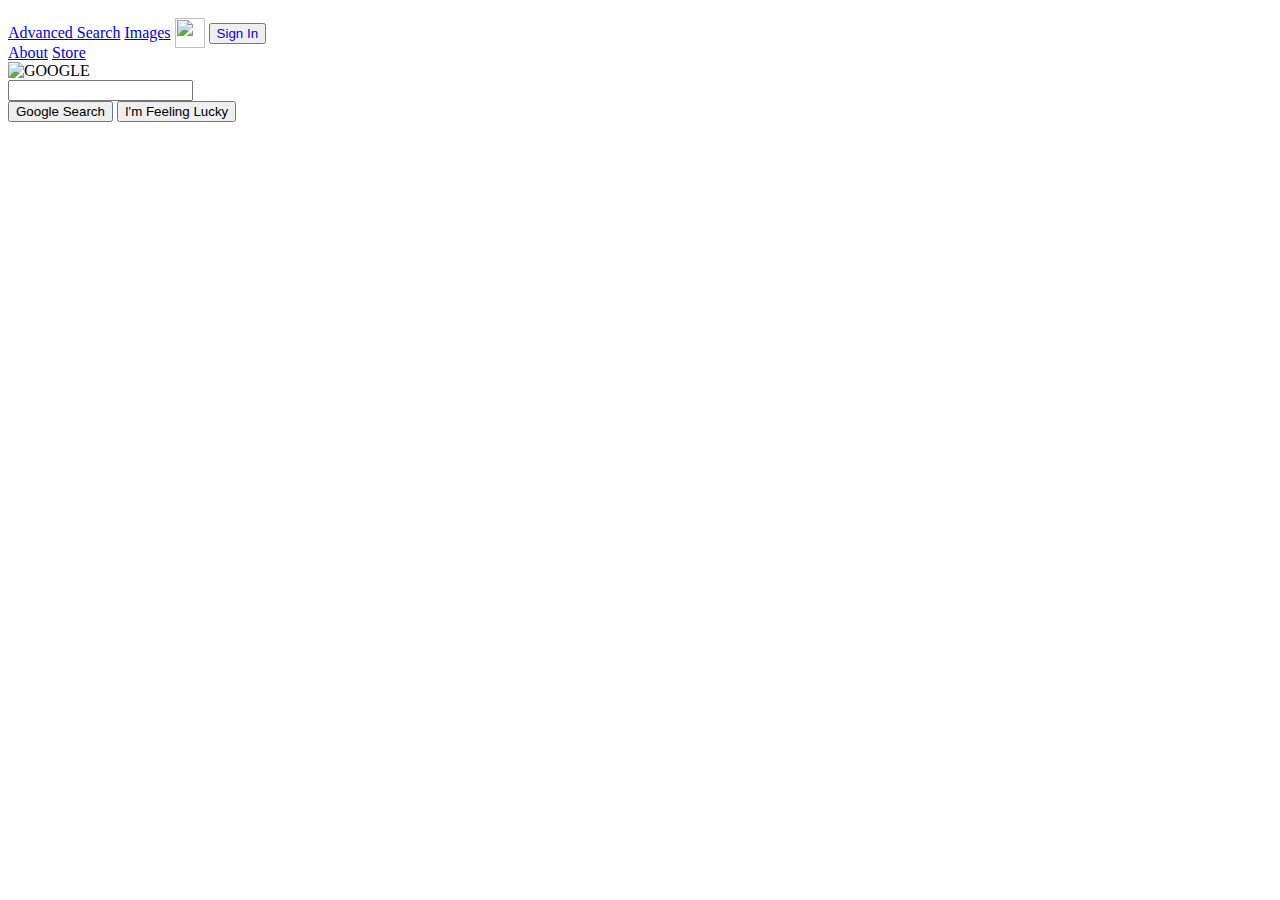
==== index.html @ 7e4d7a10 "add code" ====
<!DOCTYPE html>
<html lang="en">
    <head>
    <link rel="stylesheet"  href="css/style.css">
    <link rel="stylesheet" href="css/all.min.css">
    <link rel="stylesheet" href="https://use.fontawesome.com/releases/v5.3.1/css/all.css" integrity="sha384-mzrmE5qonljUremFsqc01SB46JvROS7bZs3IO2EmfFsd15uHvIt+Y8vEf7N7fWAU" crossorigin="anonymous">
    <link rel="icon" type="image/png" href="image/6.png">
    <title>Search</title>
    </head>
    <body>
        <div class="container">

            <!-- START CLASS HEADER  -->
            <div class="header">
                <div class="header1">
                    <a href="advanced-google.html">Advanced Search</a>
                    <a href="google-image.html">Images</a>
                    <a href="#"> <img src="image/icon.png" style="width: 30px; height: 30px; position: relative;  top: 10px;"></a>
                    <button><a href="#"style="text-decoration:none;">Sign In</a></button>
                </div>
                <div class="header2">
                    <a href="#">About</a>
                    <a href="#">Store</a>
                </div>
            </div>
            <!-- END CLASS HEADER  -->

            <!-- START CLASS image  -->
            <div class="image">
                <img src="image/1.png" alt="GOOGLE" style="width:280px;">
            </div>
            <!-- END CLASS image  -->
            
            <!-- START CLASS search  -->
            <div class="search">
                <form action="https://google.com/search">
                    <div class="search1">
                        <i class="fa-solid fa-magnifying-glass"></i>
                        <input type="text" name="q"> 
                        <i class="fa-solid fa-microphone"></i>
                    </div>
                    <div class="search2">
                        <input type="submit" value="Google Search">
                        <input type="submit" name="btnI" value="I'm Feeling Lucky">
                    </div>
                </form>
                <!-- START CLASS search  --> 

            </div>
        </div>
    </body>
</html>
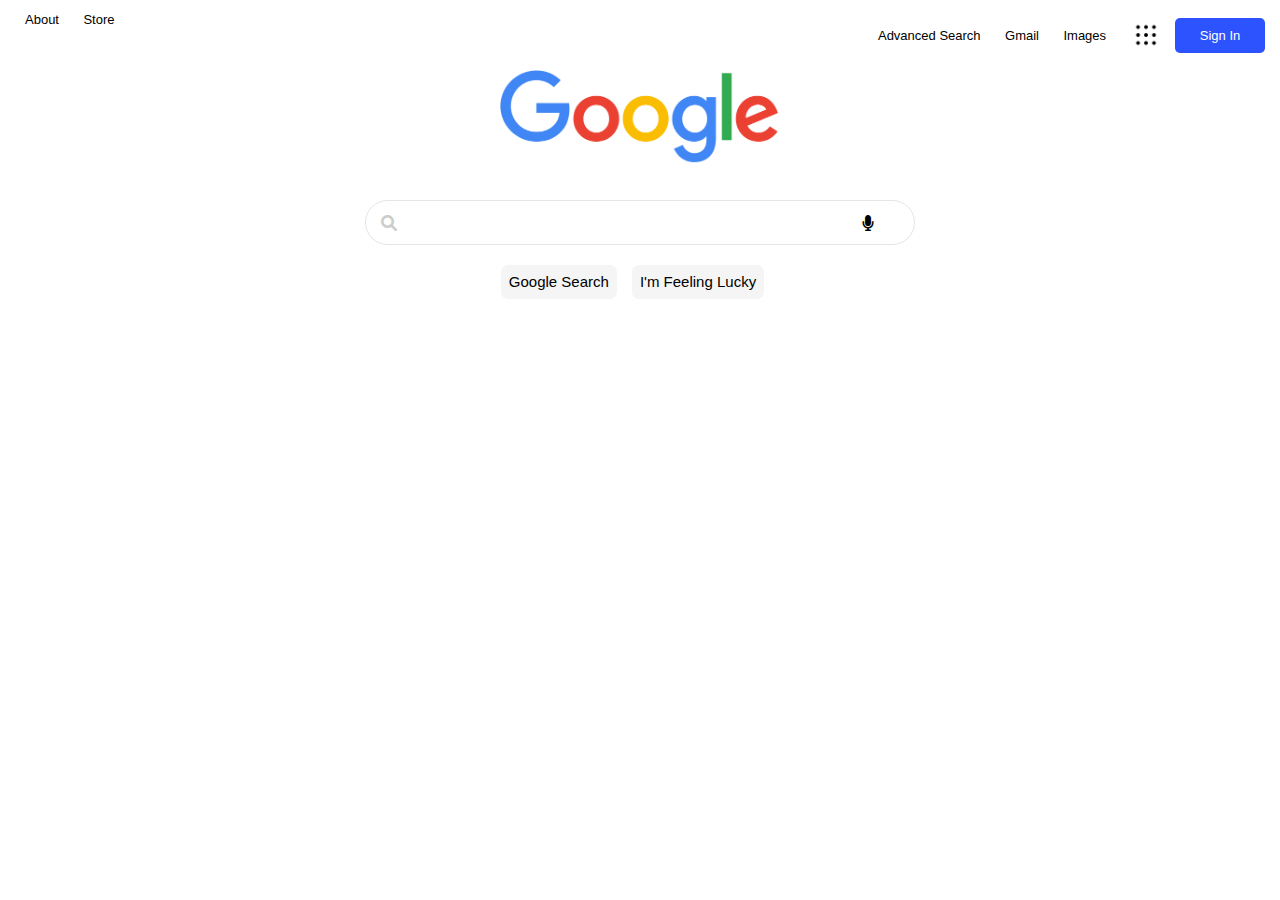
==== commit ccd9cd39: "Update index.html" ====
--- a/index.html
+++ b/index.html
@@ -14,6 +14,7 @@
             <div class="header">
                 <div class="header1">
                     <a href="advanced-google.html">Advanced Search</a>
+                    <a href="#">Gmail</a>
                     <a href="google-image.html">Images</a>
                     <a href="#"> <img src="image/icon.png" style="width: 30px; height: 30px; position: relative;  top: 10px;"></a>
                     <button><a href="#"style="text-decoration:none;">Sign In</a></button>
--- a/css/style.css
+++ b/css/style.css
@@ -0,0 +1,142 @@
+*{
+    margin: 0;
+    padding: 0;
+    box-sizing: border-box;
+    font-family: arial,sans-serif;;
+}
+.container{
+    margin:10px;
+    padding:5px;
+}
+ /* START HEADER   */
+.header{
+    position:relative;
+    display: flex;
+    justify-content: space-between;
+    flex-direction: row-reverse;
+    top: -5px;
+} 
+.header a{
+    padding: 10px; 
+    text-decoration: none;
+    color: black;
+    font-size: 13px;
+}
+.header a:hover{
+    text-decoration:underline
+}
+.header button{
+    background: rgb(45, 83, 255);
+    border: none;
+    width: 90PX;
+    padding: 10px;
+    border-radius: 5px;
+    -webkit-border-radius: 5px;
+    -moz-border-radius: 5px;
+    -ms-border-radius: 5px;
+    -o-border-radius: 5px;
+}
+.header button:hover{
+    background: rgb(75, 108, 255);
+}
+.header button a {
+    color: #fff;
+}
+
+ /* END HEADER   */
+
+ /* START IMGAE  */
+.image{
+    margin-top: 12px;
+    position: relative;
+    display: flex;
+    justify-content: center;
+    align-items: center;
+}
+/* END IMGAE  */
+
+ /* START SEARCH  */
+.search{
+    position: relative;
+    display: flex;
+    justify-content: center;
+    align-items: center;
+    padding: 20px;
+}
+.search .search1{
+    height: 45px;
+    border: 1px solid;
+    width: 550px;
+    border-radius: 50px;
+    -webkit-border-radius: 50px;
+    -moz-border-radius: 50px;
+    -ms-border-radius: 50px;
+    -o-border-radius: 50px;
+    border-color: rgb(230, 229, 229);
+    margin-top: 15px;
+    display: flex;
+    justify-content: center;
+    align-items: center; 
+}
+.search .search1:hover{
+    border:none;
+    box-shadow: -5px -5px 30px rgb(230, 229, 229);
+    box-shadow: 5px 5px 30px rgb(230, 229, 229);
+}
+.search .search1 input{
+    height: 40px;
+    width: 440px;
+    border:none;
+    outline: none;
+    padding-left: 15px;
+}
+.search1 i.fa-magnifying-glass{
+    color: #ccc;
+    margin-left: -25px;
+    margin-top: 2px;
+}
+i.fa-microphone{
+    margin-left: 25px;
+    margin-top: 2px;
+}
+.search .search2{
+    display: flex;
+    justify-content: center;
+    align-items: center;
+    margin-top: 20px;
+}
+.search .search2 input:nth-child(1){
+    margin-right: 15px;
+    padding: 8px;
+    height:34px;
+    background:rgb(245, 245, 245);
+    border:none;
+    border-radius: 7px;
+    -webkit-border-radius: 7px;
+    -moz-border-radius: 7px;
+    -ms-border-radius: 7px;
+    -o-border-radius: 7px;
+    font-size: 15px;
+    cursor: pointer;
+}
+.search .search2 input:nth-child(1):hover{
+    border: 1px solid rgb(228, 228, 228);
+}
+.search .search2 input:nth-child(2){
+    margin-right: 15px;
+    padding: 8px;
+    height:34px;
+    background:rgb(245, 245, 245);
+    border:none;
+    border-radius: 7px;
+    -webkit-border-radius: 7px;
+    -moz-border-radius: 7px;
+    -ms-border-radius: 7px;
+    -o-border-radius: 7px;
+    font-size: 15px;
+    cursor: pointer;
+}
+.search .search2 input:nth-child(2):hover{
+    border: 1px solid rgb(228, 228, 228);
+}
+ /* END SEARCH  */--- a/css/all.min.css
+++ b/css/all.min.css
@@ -0,0 +1,6 @@
+/*!
+ * Font Awesome Free 6.0.0 by @fontawesome - https://fontawesome.com
+ * License - https://fontawesome.com/license/free (Icons: CC BY 4.0, Fonts: SIL OFL 1.1, Code: MIT License)
+ * Copyright 2022 Fonticons, Inc.
+ */
+.fa{font-family:var(--fa-style-family,"Font Awesome 6 Free");font-weight:var(--fa-style,900)}.fa,.fa-brands,.fa-duotone,.fa-light,.fa-regular,.fa-solid,.fa-thin,.fab,.fad,.fal,.far,.fas,.fat{-moz-osx-font-smoothing:grayscale;-webkit-font-smoothing:antialiased;display:var(--fa-display,inline-block);font-style:normal;font-variant:normal;line-height:1;text-rendering:auto}.fa-1x{font-size:1em}.fa-2x{font-size:2em}.fa-3x{font-size:3em}.fa-4x{font-size:4em}.fa-5x{font-size:5em}.fa-6x{font-size:6em}.fa-7x{font-size:7em}.fa-8x{font-size:8em}.fa-9x{font-size:9em}.fa-10x{font-size:10em}.fa-2xs{font-size:.625em;line-height:.1em;vertical-align:.225em}.fa-xs{font-size:.75em;line-height:.08333em;vertical-align:.125em}.fa-sm{font-size:.875em;line-height:.07143em;vertical-align:.05357em}.fa-lg{font-size:1.25em;line-height:.05em;vertical-align:-.075em}.fa-xl{font-size:1.5em;line-height:.04167em;vertical-align:-.125em}.fa-2xl{font-size:2em;line-height:.03125em;vertical-align:-.1875em}.fa-fw{text-align:center;width:1.25em}.fa-ul{list-style-type:none;margin-left:var(--fa-li-margin,2.5em);padding-left:0}.fa-ul>li{position:relative}.fa-li{left:calc(var(--fa-li-width, 2em)*-1);position:absolute;text-align:center;width:var(--fa-li-width,2em);line-height:inherit}.fa-border{border-radius:var(--fa-border-radius,.1em);border:var(--fa-border-width,.08em) var(--fa-border-style,solid) var(--fa-border-color,#eee);padding:var(--fa-border-padding,.2em .25em .15em)}.fa-pull-left{float:left;margin-right:var(--fa-pull-margin,.3em)}.fa-pull-right{float:right;margin-left:var(--fa-pull-margin,.3em)}.fa-beat{-webkit-animation-name:fa-beat;animation-name:fa-beat;-webkit-animation-delay:var(--fa-animation-delay,0);animation-delay:var(--fa-animation-delay,0);-webkit-animation-direction:var(--fa-animation-direction,normal);animation-direction:var(--fa-animation-direction,normal);-webkit-animation-duration:var(--fa-animation-duration,1s);animation-duration:var(--fa-animation-duration,1s);-webkit-animation-iteration-count:var(--fa-animation-iteration-count,infinite);animation-iteration-count:var(--fa-animation-iteration-count,infinite);-webkit-animation-timing-function:var(--fa-animation-timing,ease-in-out);animation-timing-function:var(--fa-animation-timing,ease-in-out)}.fa-bounce{-webkit-animation-name:fa-bounce;animation-name:fa-bounce;-webkit-animation-delay:var(--fa-animation-delay,0);animation-delay:var(--fa-animation-delay,0);-webkit-animation-direction:var(--fa-animation-direction,normal);animation-direction:var(--fa-animation-direction,normal);-webkit-animation-duration:var(--fa-animation-duration,1s);animation-duration:var(--fa-animation-duration,1s);-webkit-animation-iteration-count:var(--fa-animation-iteration-count,infinite);animation-iteration-count:var(--fa-animation-iteration-count,infinite);-webkit-animation-timing-function:var(--fa-animation-timing,cubic-bezier(.28,.84,.42,1));animation-timing-function:var(--fa-animation-timing,cubic-bezier(.28,.84,.42,1))}.fa-fade{-webkit-animation-name:fa-fade;animation-name:fa-fade;-webkit-animation-iteration-count:var(--fa-animation-iteration-count,infinite);animation-iteration-count:var(--fa-animation-iteration-count,infinite);-webkit-animation-timing-function:var(--fa-animation-timing,cubic-bezier(.4,0,.6,1));animation-timing-function:var(--fa-animation-timing,cubic-bezier(.4,0,.6,1))}.fa-beat-fade,.fa-fade{-webkit-animation-delay:var(--fa-animation-delay,0);animation-delay:var(--fa-animation-delay,0);-webkit-animation-direction:var(--fa-animation-direction,normal);animation-direction:var(--fa-animation-direction,normal);-webkit-animation-duration:var(--fa-animation-duration,1s);animation-duration:var(--fa-animation-duration,1s)}.fa-beat-fade{-webkit-animation-name:fa-beat-fade;animation-name:fa-beat-fade;-webkit-animation-iteration-count:var(--fa-animation-iteration-count,infinite);animation-iteration-count:var(--fa-animation-iteration-count,infinite);-webkit-animation-timing-function:var(--fa-animation-timing,cubic-bezier(.4,0,.6,1));animation-timing-function:var(--fa-animation-timing,cubic-bezier(.4,0,.6,1))}.fa-flip{-webkit-animation-name:fa-flip;animation-name:fa-flip;-webkit-animation-delay:var(--fa-animation-delay,0);animation-delay:var(--fa-animation-delay,0);-webkit-animation-direction:var(--fa-animation-direction,normal);animation-direction:var(--fa-animation-direction,normal);-webkit-animation-duration:var(--fa-animation-duration,1s);animation-duration:var(--fa-animation-duration,1s);-webkit-animation-iteration-count:var(--fa-animation-iteration-count,infinite);animation-iteration-count:var(--fa-animation-iteration-count,infinite);-webkit-animation-timing-function:var(--fa-animation-timing,ease-in-out);animation-timing-function:var(--fa-animation-timing,ease-in-out)}.fa-shake{-webkit-animation-name:fa-shake;animation-name:fa-shake;-webkit-animation-duration:var(--fa-animation-duration,1s);animation-duration:var(--fa-animation-duration,1s);-webkit-animation-iteration-count:var(--fa-animation-iteration-count,infinite);animation-iteration-count:var(--fa-animation-iteration-count,infinite);-webkit-animation-timing-function:var(--fa-animation-timing,linear);animation-timing-function:var(--fa-animation-timing,linear)}.fa-shake,.fa-spin{-webkit-animation-delay:var(--fa-animation-delay,0);animation-delay:var(--fa-animation-delay,0);-webkit-animation-direction:var(--fa-animation-direction,normal);animation-direction:var(--fa-animation-direction,normal)}.fa-spin{-webkit-animation-name:fa-spin;animation-name:fa-spin;-webkit-animation-duration:var(--fa-animation-duration,2s);animation-duration:var(--fa-animation-duration,2s);-webkit-animation-iteration-count:var(--fa-animation-iteration-count,infinite);animation-iteration-count:var(--fa-animation-iteration-count,infinite);-webkit-animation-timing-function:var(--fa-animation-timing,linear);animation-timing-function:var(--fa-animation-timing,linear)}.fa-spin-reverse{--fa-animation-direction:reverse}.fa-pulse,.fa-spin-pulse{-webkit-animation-name:fa-spin;animation-name:fa-spin;-webkit-animation-direction:var(--fa-animation-direction,normal);animation-direction:var(--fa-animation-direction,normal);-webkit-animation-duration:var(--fa-animation-duration,1s);animation-duration:var(--fa-animation-duration,1s);-webkit-animation-iteration-count:var(--fa-animation-iteration-count,infinite);animation-iteration-count:var(--fa-animation-iteration-count,infinite);-webkit-animation-timing-function:var(--fa-animation-timing,steps(8));animation-timing-function:var(--fa-animation-timing,steps(8))}@media (prefers-reduced-motion:reduce){.fa-beat,.fa-beat-fade,.fa-bounce,.fa-fade,.fa-flip,.fa-pulse,.fa-shake,.fa-spin,.fa-spin-pulse{-webkit-animation-delay:-1ms;animation-delay:-1ms;-webkit-animation-duration:1ms;animation-duration:1ms;-webkit-animation-iteration-count:1;animation-iteration-count:1;transition-delay:0s;transition-duration:0s}}@-webkit-keyframes fa-beat{0%,90%{-webkit-transform:scale(1);transform:scale(1)}45%{-webkit-transform:scale(var(--fa-beat-scale,1.25));transform:scale(var(--fa-beat-scale,1.25))}}@keyframes fa-beat{0%,90%{-webkit-transform:scale(1);transform:scale(1)}45%{-webkit-transform:scale(var(--fa-beat-scale,1.25));transform:scale(var(--fa-beat-scale,1.25))}}@-webkit-keyframes fa-bounce{0%{-webkit-transform:scale(1) translateY(0);transform:scale(1) translateY(0)}10%{-webkit-transform:scale(var(--fa-bounce-start-scale-x,1.1),var(--fa-bounce-start-scale-y,.9)) translateY(0);transform:scale(var(--fa-bounce-start-scale-x,1.1),var(--fa-bounce-start-scale-y,.9)) translateY(0)}30%{-webkit-transform:scale(var(--fa-bounce-jump-scale-x,.9),var(--fa-bounce-jump-scale-y,1.1)) translateY(var(--fa-bounce-height,-.5em));transform:scale(var(--fa-bounce-jump-scale-x,.9),var(--fa-bounce-jump-scale-y,1.1)) translateY(var(--fa-bounce-height,-.5em))}50%{-webkit-transform:scale(var(--fa-bounce-land-scale-x,1.05),var(--fa-bounce-land-scale-y,.95)) translateY(0);transform:scale(var(--fa-bounce-land-scale-x,1.05),var(--fa-bounce-land-scale-y,.95)) translateY(0)}57%{-webkit-transform:scale(1) translateY(var(--fa-bounce-rebound,-.125em));transform:scale(1) translateY(var(--fa-bounce-rebound,-.125em))}64%{-webkit-transform:scale(1) translateY(0);transform:scale(1) translateY(0)}to{-webkit-transform:scale(1) translateY(0);transform:scale(1) translateY(0)}}@keyframes fa-bounce{0%{-webkit-transform:scale(1) translateY(0);transform:scale(1) translateY(0)}10%{-webkit-transform:scale(var(--fa-bounce-start-scale-x,1.1),var(--fa-bounce-start-scale-y,.9)) translateY(0);transform:scale(var(--fa-bounce-start-scale-x,1.1),var(--fa-bounce-start-scale-y,.9)) translateY(0)}30%{-webkit-transform:scale(var(--fa-bounce-jump-scale-x,.9),var(--fa-bounce-jump-scale-y,1.1)) translateY(var(--fa-bounce-height,-.5em));transform:scale(var(--fa-bounce-jump-scale-x,.9),var(--fa-bounce-jump-scale-y,1.1)) translateY(var(--fa-bounce-height,-.5em))}50%{-webkit-transform:scale(var(--fa-bounce-land-scale-x,1.05),var(--fa-bounce-land-scale-y,.95)) translateY(0);transform:scale(var(--fa-bounce-land-scale-x,1.05),var(--fa-bounce-land-scale-y,.95)) translateY(0)}57%{-webkit-transform:scale(1) translateY(var(--fa-bounce-rebound,-.125em));transform:scale(1) translateY(var(--fa-bounce-rebound,-.125em))}64%{-webkit-transform:scale(1) translateY(0);transform:scale(1) translateY(0)}to{-webkit-transform:scale(1) translateY(0);transform:scale(1) translateY(0)}}@-webkit-keyframes fa-fade{50%{opacity:var(--fa-fade-opacity,.4)}}@keyframes fa-fade{50%{opacity:var(--fa-fade-opacity,.4)}}@-webkit-keyframes fa-beat-fade{0%,to{opacity:var(--fa-beat-fade-opacity,.4);-webkit-transform:scale(1);transform:scale(1)}50%{opacity:1;-webkit-transform:scale(var(--fa-beat-fade-scale,1.125));transform:scale(var(--fa-beat-fade-scale,1.125))}}@keyframes fa-beat-fade{0%,to{opacity:var(--fa-beat-fade-opacity,.4);-webkit-transform:scale(1);transform:scale(1)}50%{opacity:1;-webkit-transform:scale(var(--fa-beat-fade-scale,1.125));transform:scale(var(--fa-beat-fade-scale,1.125))}}@-webkit-keyframes fa-flip{50%{-webkit-transform:rotate3d(var(--fa-flip-x,0),var(--fa-flip-y,1),var(--fa-flip-z,0),var(--fa-flip-angle,-180deg));transform:rotate3d(var(--fa-flip-x,0),var(--fa-flip-y,1),var(--fa-flip-z,0),var(--fa-flip-angle,-180deg))}}@keyframes fa-flip{50%{-webkit-transform:rotate3d(var(--fa-flip-x,0),var(--fa-flip-y,1),var(--fa-flip-z,0),var(--fa-flip-angle,-180deg));transform:rotate3d(var(--fa-flip-x,0),var(--fa-flip-y,1),var(--fa-flip-z,0),var(--fa-flip-angle,-180deg))}}@-webkit-keyframes fa-shake{0%{-webkit-transform:rotate(-15deg);transform:rotate(-15deg)}4%{-webkit-transform:rotate(15deg);transform:rotate(15deg)}8%,24%{-webkit-transform:rotate(-18deg);transform:rotate(-18deg)}12%,28%{-webkit-transform:rotate(18deg);transform:rotate(18deg)}16%{-webkit-transform:rotate(-22deg);transform:rotate(-22deg)}20%{-webkit-transform:rotate(22deg);transform:rotate(22deg)}32%{-webkit-transform:rotate(-12deg);transform:rotate(-12deg)}36%{-webkit-transform:rotate(12deg);transform:rotate(12deg)}40%,to{-webkit-transform:rotate(0deg);transform:rotate(0deg)}}@keyframes fa-shake{0%{-webkit-transform:rotate(-15deg);transform:rotate(-15deg)}4%{-webkit-transform:rotate(15deg);transform:rotate(15deg)}8%,24%{-webkit-transform:rotate(-18deg);transform:rotate(-18deg)}12%,28%{-webkit-transform:rotate(18deg);transform:rotate(18deg)}16%{-webkit-transform:rotate(-22deg);transform:rotate(-22deg)}20%{-webkit-transform:rotate(22deg);transform:rotate(22deg)}32%{-webkit-transform:rotate(-12deg);transform:rotate(-12deg)}36%{-webkit-transform:rotate(12deg);transform:rotate(12deg)}40%,to{-webkit-transform:rotate(0deg);transform:rotate(0deg)}}@-webkit-keyframes fa-spin{0%{-webkit-transform:rotate(0deg);transform:rotate(0deg)}to{-webkit-transform:rotate(1turn);transform:rotate(1turn)}}@keyframes fa-spin{0%{-webkit-transform:rotate(0deg);transform:rotate(0deg)}to{-webkit-transform:rotate(1turn);transform:rotate(1turn)}}.fa-rotate-90{-webkit-transform:rotate(90deg);transform:rotate(90deg)}.fa-rotate-180{-webkit-transform:rotate(180deg);transform:rotate(180deg)}.fa-rotate-270{-webkit-transform:rotate(270deg);transform:rotate(270deg)}.fa-flip-horizontal{-webkit-transform:scaleX(-1);transform:scaleX(-1)}.fa-flip-vertical{-webkit-transform:scaleY(-1);transform:scaleY(-1)}.fa-flip-both,.fa-flip-horizontal.fa-flip-vertical{-webkit-transform:scale(-1);transform:scale(-1)}.fa-rotate-by{-webkit-transform:rotate(var(--fa-rotate-angle,none));transform:rotate(var(--fa-rotate-angle,none))}.fa-stack{display:inline-block;height:2em;line-height:2em;position:relative;vertical-align:middle;width:2.5em}.fa-stack-1x,.fa-stack-2x{left:0;position:absolute;text-align:center;width:100%;z-index:var(--fa-stack-z-index,auto)}.fa-stack-1x{line-height:inherit}.fa-stack-2x{font-size:2em}.fa-inverse{color:var(--fa-inverse,#fff)}.fa-0:before{content:"\30"}.fa-1:before{content:"\31"}.fa-2:before{content:"\32"}.fa-3:before{content:"\33"}.fa-4:before{content:"\34"}.fa-5:before{content:"\35"}.fa-6:before{content:"\36"}.fa-7:before{content:"\37"}.fa-8:before{content:"\38"}.fa-9:before{content:"\39"}.fa-a:before{content:"\41"}.fa-address-book:before,.fa-contact-book:before{content:"\f2b9"}.fa-address-card:before,.fa-contact-card:before,.fa-vcard:before{content:"\f2bb"}.fa-align-center:before{content:"\f037"}.fa-align-justify:before{content:"\f039"}.fa-align-left:before{content:"\f036"}.fa-align-right:before{content:"\f038"}.fa-anchor:before{content:"\f13d"}.fa-angle-down:before{content:"\f107"}.fa-angle-left:before{content:"\f104"}.fa-angle-right:before{content:"\f105"}.fa-angle-up:before{content:"\f106"}.fa-angle-double-down:before,.fa-angles-down:before{content:"\f103"}.fa-angle-double-left:before,.fa-angles-left:before{content:"\f100"}.fa-angle-double-right:before,.fa-angles-right:before{content:"\f101"}.fa-angle-double-up:before,.fa-angles-up:before{content:"\f102"}.fa-ankh:before{content:"\f644"}.fa-apple-alt:before,.fa-apple-whole:before{content:"\f5d1"}.fa-archway:before{content:"\f557"}.fa-arrow-down:before{content:"\f063"}.fa-arrow-down-1-9:before,.fa-sort-numeric-asc:before,.fa-sort-numeric-down:before{content:"\f162"}.fa-arrow-down-9-1:before,.fa-sort-numeric-desc:before,.fa-sort-numeric-down-alt:before{content:"\f886"}.fa-arrow-down-a-z:before,.fa-sort-alpha-asc:before,.fa-sort-alpha-down:before{content:"\f15d"}.fa-arrow-down-long:before,.fa-long-arrow-down:before{content:"\f175"}.fa-arrow-down-short-wide:before,.fa-sort-amount-desc:before,.fa-sort-amount-down-alt:before{content:"\f884"}.fa-arrow-down-wide-short:before,.fa-sort-amount-asc:before,.fa-sort-amount-down:before{content:"\f160"}.fa-arrow-down-z-a:before,.fa-sort-alpha-desc:before,.fa-sort-alpha-down-alt:before{content:"\f881"}.fa-arrow-left:before{content:"\f060"}.fa-arrow-left-long:before,.fa-long-arrow-left:before{content:"\f177"}.fa-arrow-pointer:before,.fa-mouse-pointer:before{content:"\f245"}.fa-arrow-right:before{content:"\f061"}.fa-arrow-right-arrow-left:before,.fa-exchange:before{content:"\f0ec"}.fa-arrow-right-from-bracket:before,.fa-sign-out:before{content:"\f08b"}.fa-arrow-right-long:before,.fa-long-arrow-right:before{content:"\f178"}.fa-arrow-right-to-bracket:before,.fa-sign-in:before{content:"\f090"}.fa-arrow-left-rotate:before,.fa-arrow-rotate-back:before,.fa-arrow-rotate-backward:before,.fa-arrow-rotate-left:before,.fa-undo:before{content:"\f0e2"}.fa-arrow-right-rotate:before,.fa-arrow-rotate-forward:before,.fa-arrow-rotate-right:before,.fa-redo:before{content:"\f01e"}.fa-arrow-trend-down:before{content:"\e097"}.fa-arrow-trend-up:before{content:"\e098"}.fa-arrow-turn-down:before,.fa-level-down:before{content:"\f149"}.fa-arrow-turn-up:before,.fa-level-up:before{content:"\f148"}.fa-arrow-up:before{content:"\f062"}.fa-arrow-up-1-9:before,.fa-sort-numeric-up:before{content:"\f163"}.fa-arrow-up-9-1:before,.fa-sort-numeric-up-alt:before{content:"\f887"}.fa-arrow-up-a-z:before,.fa-sort-alpha-up:before{content:"\f15e"}.fa-arrow-up-from-bracket:before{content:"\e09a"}.fa-arrow-up-long:before,.fa-long-arrow-up:before{content:"\f176"}.fa-arrow-up-right-from-square:before,.fa-external-link:before{content:"\f08e"}.fa-arrow-up-short-wide:before,.fa-sort-amount-up-alt:before{content:"\f885"}.fa-arrow-up-wide-short:before,.fa-sort-amount-up:before{content:"\f161"}.fa-arrow-up-z-a:before,.fa-sort-alpha-up-alt:before{content:"\f882"}.fa-arrows-h:before,.fa-arrows-left-right:before{content:"\f07e"}.fa-arrows-rotate:before,.fa-refresh:before,.fa-sync:before{content:"\f021"}.fa-arrows-up-down:before,.fa-arrows-v:before{content:"\f07d"}.fa-arrows-up-down-left-right:before,.fa-arrows:before{content:"\f047"}.fa-asterisk:before{content:"\2a"}.fa-at:before{content:"\40"}.fa-atom:before{content:"\f5d2"}.fa-audio-description:before{content:"\f29e"}.fa-austral-sign:before{content:"\e0a9"}.fa-award:before{content:"\f559"}.fa-b:before{content:"\42"}.fa-baby:before{content:"\f77c"}.fa-baby-carriage:before,.fa-carriage-baby:before{content:"\f77d"}.fa-backward:before{content:"\f04a"}.fa-backward-fast:before,.fa-fast-backward:before{content:"\f049"}.fa-backward-step:before,.fa-step-backward:before{content:"\f048"}.fa-bacon:before{content:"\f7e5"}.fa-bacteria:before{content:"\e059"}.fa-bacterium:before{content:"\e05a"}.fa-bag-shopping:before,.fa-shopping-bag:before{content:"\f290"}.fa-bahai:before{content:"\f666"}.fa-baht-sign:before{content:"\e0ac"}.fa-ban:before,.fa-cancel:before{content:"\f05e"}.fa-ban-smoking:before,.fa-smoking-ban:before{content:"\f54d"}.fa-band-aid:before,.fa-bandage:before{content:"\f462"}.fa-barcode:before{content:"\f02a"}.fa-bars:before,.fa-navicon:before{content:"\f0c9"}.fa-bars-progress:before,.fa-tasks-alt:before{content:"\f828"}.fa-bars-staggered:before,.fa-reorder:before,.fa-stream:before{content:"\f550"}.fa-baseball-ball:before,.fa-baseball:before{content:"\f433"}.fa-baseball-bat-ball:before{content:"\f432"}.fa-basket-shopping:before,.fa-shopping-basket:before{content:"\f291"}.fa-basketball-ball:before,.fa-basketball:before{content:"\f434"}.fa-bath:before,.fa-bathtub:before{content:"\f2cd"}.fa-battery-0:before,.fa-battery-empty:before{content:"\f244"}.fa-battery-5:before,.fa-battery-full:before,.fa-battery:before{content:"\f240"}.fa-battery-3:before,.fa-battery-half:before{content:"\f242"}.fa-battery-2:before,.fa-battery-quarter:before{content:"\f243"}.fa-battery-4:before,.fa-battery-three-quarters:before{content:"\f241"}.fa-bed:before{content:"\f236"}.fa-bed-pulse:before,.fa-procedures:before{content:"\f487"}.fa-beer-mug-empty:before,.fa-beer:before{content:"\f0fc"}.fa-bell:before{content:"\f0f3"}.fa-bell-concierge:before,.fa-concierge-bell:before{content:"\f562"}.fa-bell-slash:before{content:"\f1f6"}.fa-bezier-curve:before{content:"\f55b"}.fa-bicycle:before{content:"\f206"}.fa-binoculars:before{content:"\f1e5"}.fa-biohazard:before{content:"\f780"}.fa-bitcoin-sign:before{content:"\e0b4"}.fa-blender:before{content:"\f517"}.fa-blender-phone:before{content:"\f6b6"}.fa-blog:before{content:"\f781"}.fa-bold:before{content:"\f032"}.fa-bolt:before,.fa-zap:before{content:"\f0e7"}.fa-bolt-lightning:before{content:"\e0b7"}.fa-bomb:before{content:"\f1e2"}.fa-bone:before{content:"\f5d7"}.fa-bong:before{content:"\f55c"}.fa-book:before{content:"\f02d"}.fa-atlas:before,.fa-book-atlas:before{content:"\f558"}.fa-bible:before,.fa-book-bible:before{content:"\f647"}.fa-book-journal-whills:before,.fa-journal-whills:before{content:"\f66a"}.fa-book-medical:before{content:"\f7e6"}.fa-book-open:before{content:"\f518"}.fa-book-open-reader:before,.fa-book-reader:before{content:"\f5da"}.fa-book-quran:before,.fa-quran:before{content:"\f687"}.fa-book-dead:before,.fa-book-skull:before{content:"\f6b7"}.fa-bookmark:before{content:"\f02e"}.fa-border-all:before{content:"\f84c"}.fa-border-none:before{content:"\f850"}.fa-border-style:before,.fa-border-top-left:before{content:"\f853"}.fa-bowling-ball:before{content:"\f436"}.fa-box:before{content:"\f466"}.fa-archive:before,.fa-box-archive:before{content:"\f187"}.fa-box-open:before{content:"\f49e"}.fa-box-tissue:before{content:"\e05b"}.fa-boxes-alt:before,.fa-boxes-stacked:before,.fa-boxes:before{content:"\f468"}.fa-braille:before{content:"\f2a1"}.fa-brain:before{content:"\f5dc"}.fa-brazilian-real-sign:before{content:"\e46c"}.fa-bread-slice:before{content:"\f7ec"}.fa-briefcase:before{content:"\f0b1"}.fa-briefcase-medical:before{content:"\f469"}.fa-broom:before{content:"\f51a"}.fa-broom-ball:before,.fa-quidditch-broom-ball:before,.fa-quidditch:before{content:"\f458"}.fa-brush:before{content:"\f55d"}.fa-bug:before{content:"\f188"}.fa-bug-slash:before{content:"\e490"}.fa-building:before{content:"\f1ad"}.fa-bank:before,.fa-building-columns:before,.fa-institution:before,.fa-museum:before,.fa-university:before{content:"\f19c"}.fa-bullhorn:before{content:"\f0a1"}.fa-bullseye:before{content:"\f140"}.fa-burger:before,.fa-hamburger:before{content:"\f805"}.fa-bus:before{content:"\f207"}.fa-bus-alt:before,.fa-bus-simple:before{content:"\f55e"}.fa-briefcase-clock:before,.fa-business-time:before{content:"\f64a"}.fa-c:before{content:"\43"}.fa-birthday-cake:before,.fa-cake-candles:before,.fa-cake:before{content:"\f1fd"}.fa-calculator:before{content:"\f1ec"}.fa-calendar:before{content:"\f133"}.fa-calendar-check:before{content:"\f274"}.fa-calendar-day:before{content:"\f783"}.fa-calendar-alt:before,.fa-calendar-days:before{content:"\f073"}.fa-calendar-minus:before{content:"\f272"}.fa-calendar-plus:before{content:"\f271"}.fa-calendar-week:before{content:"\f784"}.fa-calendar-times:before,.fa-calendar-xmark:before{content:"\f273"}.fa-camera-alt:before,.fa-camera:before{content:"\f030"}.fa-camera-retro:before{content:"\f083"}.fa-camera-rotate:before{content:"\e0d8"}.fa-campground:before{content:"\f6bb"}.fa-candy-cane:before{content:"\f786"}.fa-cannabis:before{content:"\f55f"}.fa-capsules:before{content:"\f46b"}.fa-automobile:before,.fa-car:before{content:"\f1b9"}.fa-battery-car:before,.fa-car-battery:before{content:"\f5df"}.fa-car-crash:before{content:"\f5e1"}.fa-car-alt:before,.fa-car-rear:before{content:"\f5de"}.fa-car-side:before{content:"\f5e4"}.fa-caravan:before{content:"\f8ff"}.fa-caret-down:before{content:"\f0d7"}.fa-caret-left:before{content:"\f0d9"}.fa-caret-right:before{content:"\f0da"}.fa-caret-up:before{content:"\f0d8"}.fa-carrot:before{content:"\f787"}.fa-cart-arrow-down:before{content:"\f218"}.fa-cart-flatbed:before,.fa-dolly-flatbed:before{content:"\f474"}.fa-cart-flatbed-suitcase:before,.fa-luggage-cart:before{content:"\f59d"}.fa-cart-plus:before{content:"\f217"}.fa-cart-shopping:before,.fa-shopping-cart:before{content:"\f07a"}.fa-cash-register:before{content:"\f788"}.fa-cat:before{content:"\f6be"}.fa-cedi-sign:before{content:"\e0df"}.fa-cent-sign:before{content:"\e3f5"}.fa-certificate:before{content:"\f0a3"}.fa-chair:before{content:"\f6c0"}.fa-blackboard:before,.fa-chalkboard:before{content:"\f51b"}.fa-chalkboard-teacher:before,.fa-chalkboard-user:before{content:"\f51c"}.fa-champagne-glasses:before,.fa-glass-cheers:before{content:"\f79f"}.fa-charging-station:before{content:"\f5e7"}.fa-area-chart:before,.fa-chart-area:before{content:"\f1fe"}.fa-bar-chart:before,.fa-chart-bar:before{content:"\f080"}.fa-chart-column:before{content:"\e0e3"}.fa-chart-gantt:before{content:"\e0e4"}.fa-chart-line:before,.fa-line-chart:before{content:"\f201"}.fa-chart-pie:before,.fa-pie-chart:before{content:"\f200"}.fa-check:before{content:"\f00c"}.fa-check-double:before{content:"\f560"}.fa-check-to-slot:before,.fa-vote-yea:before{content:"\f772"}.fa-cheese:before{content:"\f7ef"}.fa-chess:before{content:"\f439"}.fa-chess-bishop:before{content:"\f43a"}.fa-chess-board:before{content:"\f43c"}.fa-chess-king:before{content:"\f43f"}.fa-chess-knight:before{content:"\f441"}.fa-chess-pawn:before{content:"\f443"}.fa-chess-queen:before{content:"\f445"}.fa-chess-rook:before{content:"\f447"}.fa-chevron-down:before{content:"\f078"}.fa-chevron-left:before{content:"\f053"}.fa-chevron-right:before{content:"\f054"}.fa-chevron-up:before{content:"\f077"}.fa-child:before{content:"\f1ae"}.fa-church:before{content:"\f51d"}.fa-circle:before{content:"\f111"}.fa-arrow-circle-down:before,.fa-circle-arrow-down:before{content:"\f0ab"}.fa-arrow-circle-left:before,.fa-circle-arrow-left:before{content:"\f0a8"}.fa-arrow-circle-right:before,.fa-circle-arrow-right:before{content:"\f0a9"}.fa-arrow-circle-up:before,.fa-circle-arrow-up:before{content:"\f0aa"}.fa-check-circle:before,.fa-circle-check:before{content:"\f058"}.fa-chevron-circle-down:before,.fa-circle-chevron-down:before{content:"\f13a"}.fa-chevron-circle-left:before,.fa-circle-chevron-left:before{content:"\f137"}.fa-chevron-circle-right:before,.fa-circle-chevron-right:before{content:"\f138"}.fa-chevron-circle-up:before,.fa-circle-chevron-up:before{content:"\f139"}.fa-circle-dollar-to-slot:before,.fa-donate:before{content:"\f4b9"}.fa-circle-dot:before,.fa-dot-circle:before{content:"\f192"}.fa-arrow-alt-circle-down:before,.fa-circle-down:before{content:"\f358"}.fa-circle-exclamation:before,.fa-exclamation-circle:before{content:"\f06a"}.fa-circle-h:before,.fa-hospital-symbol:before{content:"\f47e"}.fa-adjust:before,.fa-circle-half-stroke:before{content:"\f042"}.fa-circle-info:before,.fa-info-circle:before{content:"\f05a"}.fa-arrow-alt-circle-left:before,.fa-circle-left:before{content:"\f359"}.fa-circle-minus:before,.fa-minus-circle:before{content:"\f056"}.fa-circle-notch:before{content:"\f1ce"}.fa-circle-pause:before,.fa-pause-circle:before{content:"\f28b"}.fa-circle-play:before,.fa-play-circle:before{content:"\f144"}.fa-circle-plus:before,.fa-plus-circle:before{content:"\f055"}.fa-circle-question:before,.fa-question-circle:before{content:"\f059"}.fa-circle-radiation:before,.fa-radiation-alt:before{content:"\f7ba"}.fa-arrow-alt-circle-right:before,.fa-circle-right:before{content:"\f35a"}.fa-circle-stop:before,.fa-stop-circle:before{content:"\f28d"}.fa-arrow-alt-circle-up:before,.fa-circle-up:before{content:"\f35b"}.fa-circle-user:before,.fa-user-circle:before{content:"\f2bd"}.fa-circle-xmark:before,.fa-times-circle:before,.fa-xmark-circle:before{content:"\f057"}.fa-city:before{content:"\f64f"}.fa-clapperboard:before{content:"\e131"}.fa-clipboard:before{content:"\f328"}.fa-clipboard-check:before{content:"\f46c"}.fa-clipboard-list:before{content:"\f46d"}.fa-clock-four:before,.fa-clock:before{content:"\f017"}.fa-clock-rotate-left:before,.fa-history:before{content:"\f1da"}.fa-clone:before{content:"\f24d"}.fa-closed-captioning:before{content:"\f20a"}.fa-cloud:before{content:"\f0c2"}.fa-cloud-arrow-down:before,.fa-cloud-download-alt:before,.fa-cloud-download:before{content:"\f0ed"}.fa-cloud-arrow-up:before,.fa-cloud-upload-alt:before,.fa-cloud-upload:before{content:"\f0ee"}.fa-cloud-meatball:before{content:"\f73b"}.fa-cloud-moon:before{content:"\f6c3"}.fa-cloud-moon-rain:before{content:"\f73c"}.fa-cloud-rain:before{content:"\f73d"}.fa-cloud-showers-heavy:before{content:"\f740"}.fa-cloud-sun:before{content:"\f6c4"}.fa-cloud-sun-rain:before{content:"\f743"}.fa-clover:before{content:"\e139"}.fa-code:before{content:"\f121"}.fa-code-branch:before{content:"\f126"}.fa-code-commit:before{content:"\f386"}.fa-code-compare:before{content:"\e13a"}.fa-code-fork:before{content:"\e13b"}.fa-code-merge:before{content:"\f387"}.fa-code-pull-request:before{content:"\e13c"}.fa-coins:before{content:"\f51e"}.fa-colon-sign:before{content:"\e140"}.fa-comment:before{content:"\f075"}.fa-comment-dollar:before{content:"\f651"}.fa-comment-dots:before,.fa-commenting:before{content:"\f4ad"}.fa-comment-medical:before{content:"\f7f5"}.fa-comment-slash:before{content:"\f4b3"}.fa-comment-sms:before,.fa-sms:before{content:"\f7cd"}.fa-comments:before{content:"\f086"}.fa-comments-dollar:before{content:"\f653"}.fa-compact-disc:before{content:"\f51f"}.fa-compass:before{content:"\f14e"}.fa-compass-drafting:before,.fa-drafting-compass:before{content:"\f568"}.fa-compress:before{content:"\f066"}.fa-computer-mouse:before,.fa-mouse:before{content:"\f8cc"}.fa-cookie:before{content:"\f563"}.fa-cookie-bite:before{content:"\f564"}.fa-copy:before{content:"\f0c5"}.fa-copyright:before{content:"\f1f9"}.fa-couch:before{content:"\f4b8"}.fa-credit-card-alt:before,.fa-credit-card:before{content:"\f09d"}.fa-crop:before{content:"\f125"}.fa-crop-alt:before,.fa-crop-simple:before{content:"\f565"}.fa-cross:before{content:"\f654"}.fa-crosshairs:before{content:"\f05b"}.fa-crow:before{content:"\f520"}.fa-crown:before{content:"\f521"}.fa-crutch:before{content:"\f7f7"}.fa-cruzeiro-sign:before{content:"\e152"}.fa-cube:before{content:"\f1b2"}.fa-cubes:before{content:"\f1b3"}.fa-d:before{content:"\44"}.fa-database:before{content:"\f1c0"}.fa-backspace:before,.fa-delete-left:before{content:"\f55a"}.fa-democrat:before{content:"\f747"}.fa-desktop-alt:before,.fa-desktop:before{content:"\f390"}.fa-dharmachakra:before{content:"\f655"}.fa-diagram-next:before{content:"\e476"}.fa-diagram-predecessor:before{content:"\e477"}.fa-diagram-project:before,.fa-project-diagram:before{content:"\f542"}.fa-diagram-successor:before{content:"\e47a"}.fa-diamond:before{content:"\f219"}.fa-diamond-turn-right:before,.fa-directions:before{content:"\f5eb"}.fa-dice:before{content:"\f522"}.fa-dice-d20:before{content:"\f6cf"}.fa-dice-d6:before{content:"\f6d1"}.fa-dice-five:before{content:"\f523"}.fa-dice-four:before{content:"\f524"}.fa-dice-one:before{content:"\f525"}.fa-dice-six:before{content:"\f526"}.fa-dice-three:before{content:"\f527"}.fa-dice-two:before{content:"\f528"}.fa-disease:before{content:"\f7fa"}.fa-divide:before{content:"\f529"}.fa-dna:before{content:"\f471"}.fa-dog:before{content:"\f6d3"}.fa-dollar-sign:before,.fa-dollar:before,.fa-usd:before{content:"\24"}.fa-dolly-box:before,.fa-dolly:before{content:"\f472"}.fa-dong-sign:before{content:"\e169"}.fa-door-closed:before{content:"\f52a"}.fa-door-open:before{content:"\f52b"}.fa-dove:before{content:"\f4ba"}.fa-compress-alt:before,.fa-down-left-and-up-right-to-center:before{content:"\f422"}.fa-down-long:before,.fa-long-arrow-alt-down:before{content:"\f309"}.fa-download:before{content:"\f019"}.fa-dragon:before{content:"\f6d5"}.fa-draw-polygon:before{content:"\f5ee"}.fa-droplet:before,.fa-tint:before{content:"\f043"}.fa-droplet-slash:before,.fa-tint-slash:before{content:"\f5c7"}.fa-drum:before{content:"\f569"}.fa-drum-steelpan:before{content:"\f56a"}.fa-drumstick-bite:before{content:"\f6d7"}.fa-dumbbell:before{content:"\f44b"}.fa-dumpster:before{content:"\f793"}.fa-dumpster-fire:before{content:"\f794"}.fa-dungeon:before{content:"\f6d9"}.fa-e:before{content:"\45"}.fa-deaf:before,.fa-deafness:before,.fa-ear-deaf:before,.fa-hard-of-hearing:before{content:"\f2a4"}.fa-assistive-listening-systems:before,.fa-ear-listen:before{content:"\f2a2"}.fa-earth-africa:before,.fa-globe-africa:before{content:"\f57c"}.fa-earth-america:before,.fa-earth-americas:before,.fa-earth:before,.fa-globe-americas:before{content:"\f57d"}.fa-earth-asia:before,.fa-globe-asia:before{content:"\f57e"}.fa-earth-europe:before,.fa-globe-europe:before{content:"\f7a2"}.fa-earth-oceania:before,.fa-globe-oceania:before{content:"\e47b"}.fa-egg:before{content:"\f7fb"}.fa-eject:before{content:"\f052"}.fa-elevator:before{content:"\e16d"}.fa-ellipsis-h:before,.fa-ellipsis:before{content:"\f141"}.fa-ellipsis-v:before,.fa-ellipsis-vertical:before{content:"\f142"}.fa-envelope:before{content:"\f0e0"}.fa-envelope-open:before{content:"\f2b6"}.fa-envelope-open-text:before{content:"\f658"}.fa-envelopes-bulk:before,.fa-mail-bulk:before{content:"\f674"}.fa-equals:before{content:"\3d"}.fa-eraser:before{content:"\f12d"}.fa-ethernet:before{content:"\f796"}.fa-eur:before,.fa-euro-sign:before,.fa-euro:before{content:"\f153"}.fa-exclamation:before{content:"\21"}.fa-expand:before{content:"\f065"}.fa-eye:before{content:"\f06e"}.fa-eye-dropper-empty:before,.fa-eye-dropper:before,.fa-eyedropper:before{content:"\f1fb"}.fa-eye-low-vision:before,.fa-low-vision:before{content:"\f2a8"}.fa-eye-slash:before{content:"\f070"}.fa-f:before{content:"\46"}.fa-angry:before,.fa-face-angry:before{content:"\f556"}.fa-dizzy:before,.fa-face-dizzy:before{content:"\f567"}.fa-face-flushed:before,.fa-flushed:before{content:"\f579"}.fa-face-frown:before,.fa-frown:before{content:"\f119"}.fa-face-frown-open:before,.fa-frown-open:before{content:"\f57a"}.fa-face-grimace:before,.fa-grimace:before{content:"\f57f"}.fa-face-grin:before,.fa-grin:before{content:"\f580"}.fa-face-grin-beam:before,.fa-grin-beam:before{content:"\f582"}.fa-face-grin-beam-sweat:before,.fa-grin-beam-sweat:before{content:"\f583"}.fa-face-grin-hearts:before,.fa-grin-hearts:before{content:"\f584"}.fa-face-grin-squint:before,.fa-grin-squint:before{content:"\f585"}.fa-face-grin-squint-tears:before,.fa-grin-squint-tears:before{content:"\f586"}.fa-face-grin-stars:before,.fa-grin-stars:before{content:"\f587"}.fa-face-grin-tears:before,.fa-grin-tears:before{content:"\f588"}.fa-face-grin-tongue:before,.fa-grin-tongue:before{content:"\f589"}.fa-face-grin-tongue-squint:before,.fa-grin-tongue-squint:before{content:"\f58a"}.fa-face-grin-tongue-wink:before,.fa-grin-tongue-wink:before{content:"\f58b"}.fa-face-grin-wide:before,.fa-grin-alt:before{content:"\f581"}.fa-face-grin-wink:before,.fa-grin-wink:before{content:"\f58c"}.fa-face-kiss:before,.fa-kiss:before{content:"\f596"}.fa-face-kiss-beam:before,.fa-kiss-beam:before{content:"\f597"}.fa-face-kiss-wink-heart:before,.fa-kiss-wink-heart:before{content:"\f598"}.fa-face-laugh:before,.fa-laugh:before{content:"\f599"}.fa-face-laugh-beam:before,.fa-laugh-beam:before{content:"\f59a"}.fa-face-laugh-squint:before,.fa-laugh-squint:before{content:"\f59b"}.fa-face-laugh-wink:before,.fa-laugh-wink:before{content:"\f59c"}.fa-face-meh:before,.fa-meh:before{content:"\f11a"}.fa-face-meh-blank:before,.fa-meh-blank:before{content:"\f5a4"}.fa-face-rolling-eyes:before,.fa-meh-rolling-eyes:before{content:"\f5a5"}.fa-face-sad-cry:before,.fa-sad-cry:before{content:"\f5b3"}.fa-face-sad-tear:before,.fa-sad-tear:before{content:"\f5b4"}.fa-face-smile:before,.fa-smile:before{content:"\f118"}.fa-face-smile-beam:before,.fa-smile-beam:before{content:"\f5b8"}.fa-face-smile-wink:before,.fa-smile-wink:before{content:"\f4da"}.fa-face-surprise:before,.fa-surprise:before{content:"\f5c2"}.fa-face-tired:before,.fa-tired:before{content:"\f5c8"}.fa-fan:before{content:"\f863"}.fa-faucet:before{content:"\e005"}.fa-fax:before{content:"\f1ac"}.fa-feather:before{content:"\f52d"}.fa-feather-alt:before,.fa-feather-pointed:before{content:"\f56b"}.fa-file:before{content:"\f15b"}.fa-file-arrow-down:before,.fa-file-download:before{content:"\f56d"}.fa-file-arrow-up:before,.fa-file-upload:before{content:"\f574"}.fa-file-audio:before{content:"\f1c7"}.fa-file-code:before{content:"\f1c9"}.fa-file-contract:before{content:"\f56c"}.fa-file-csv:before{content:"\f6dd"}.fa-file-excel:before{content:"\f1c3"}.fa-arrow-right-from-file:before,.fa-file-export:before{content:"\f56e"}.fa-file-image:before{content:"\f1c5"}.fa-arrow-right-to-file:before,.fa-file-import:before{content:"\f56f"}.fa-file-invoice:before{content:"\f570"}.fa-file-invoice-dollar:before{content:"\f571"}.fa-file-alt:before,.fa-file-lines:before,.fa-file-text:before{content:"\f15c"}.fa-file-medical:before{content:"\f477"}.fa-file-pdf:before{content:"\f1c1"}.fa-file-powerpoint:before{content:"\f1c4"}.fa-file-prescription:before{content:"\f572"}.fa-file-signature:before{content:"\f573"}.fa-file-video:before{content:"\f1c8"}.fa-file-medical-alt:before,.fa-file-waveform:before{content:"\f478"}.fa-file-word:before{content:"\f1c2"}.fa-file-archive:before,.fa-file-zipper:before{content:"\f1c6"}.fa-fill:before{content:"\f575"}.fa-fill-drip:before{content:"\f576"}.fa-film:before{content:"\f008"}.fa-filter:before{content:"\f0b0"}.fa-filter-circle-dollar:before,.fa-funnel-dollar:before{content:"\f662"}.fa-filter-circle-xmark:before{content:"\e17b"}.fa-fingerprint:before{content:"\f577"}.fa-fire:before{content:"\f06d"}.fa-fire-extinguisher:before{content:"\f134"}.fa-fire-alt:before,.fa-fire-flame-curved:before{content:"\f7e4"}.fa-burn:before,.fa-fire-flame-simple:before{content:"\f46a"}.fa-fish:before{content:"\f578"}.fa-flag:before{content:"\f024"}.fa-flag-checkered:before{content:"\f11e"}.fa-flag-usa:before{content:"\f74d"}.fa-flask:before{content:"\f0c3"}.fa-floppy-disk:before,.fa-save:before{content:"\f0c7"}.fa-florin-sign:before{content:"\e184"}.fa-folder:before{content:"\f07b"}.fa-folder-minus:before{content:"\f65d"}.fa-folder-open:before{content:"\f07c"}.fa-folder-plus:before{content:"\f65e"}.fa-folder-tree:before{content:"\f802"}.fa-font:before{content:"\f031"}.fa-football-ball:before,.fa-football:before{content:"\f44e"}.fa-forward:before{content:"\f04e"}.fa-fast-forward:before,.fa-forward-fast:before{content:"\f050"}.fa-forward-step:before,.fa-step-forward:before{content:"\f051"}.fa-franc-sign:before{content:"\e18f"}.fa-frog:before{content:"\f52e"}.fa-futbol-ball:before,.fa-futbol:before,.fa-soccer-ball:before{content:"\f1e3"}.fa-g:before{content:"\47"}.fa-gamepad:before{content:"\f11b"}.fa-gas-pump:before{content:"\f52f"}.fa-dashboard:before,.fa-gauge-med:before,.fa-gauge:before,.fa-tachometer-alt-average:before{content:"\f624"}.fa-gauge-high:before,.fa-tachometer-alt-fast:before,.fa-tachometer-alt:before{content:"\f625"}.fa-gauge-simple-med:before,.fa-gauge-simple:before,.fa-tachometer-average:before{content:"\f629"}.fa-gauge-simple-high:before,.fa-tachometer-fast:before,.fa-tachometer:before{content:"\f62a"}.fa-gavel:before,.fa-legal:before{content:"\f0e3"}.fa-cog:before,.fa-gear:before{content:"\f013"}.fa-cogs:before,.fa-gears:before{content:"\f085"}.fa-gem:before{content:"\f3a5"}.fa-genderless:before{content:"\f22d"}.fa-ghost:before{content:"\f6e2"}.fa-gift:before{content:"\f06b"}.fa-gifts:before{content:"\f79c"}.fa-glasses:before{content:"\f530"}.fa-globe:before{content:"\f0ac"}.fa-golf-ball-tee:before,.fa-golf-ball:before{content:"\f450"}.fa-gopuram:before{content:"\f664"}.fa-graduation-cap:before,.fa-mortar-board:before{content:"\f19d"}.fa-greater-than:before{content:"\3e"}.fa-greater-than-equal:before{content:"\f532"}.fa-grip-horizontal:before,.fa-grip:before{content:"\f58d"}.fa-grip-lines:before{content:"\f7a4"}.fa-grip-lines-vertical:before{content:"\f7a5"}.fa-grip-vertical:before{content:"\f58e"}.fa-guarani-sign:before{content:"\e19a"}.fa-guitar:before{content:"\f7a6"}.fa-gun:before{content:"\e19b"}.fa-h:before{content:"\48"}.fa-hammer:before{content:"\f6e3"}.fa-hamsa:before{content:"\f665"}.fa-hand-paper:before,.fa-hand:before{content:"\f256"}.fa-hand-back-fist:before,.fa-hand-rock:before{content:"\f255"}.fa-allergies:before,.fa-hand-dots:before{content:"\f461"}.fa-fist-raised:before,.fa-hand-fist:before{content:"\f6de"}.fa-hand-holding:before{content:"\f4bd"}.fa-hand-holding-dollar:before,.fa-hand-holding-usd:before{content:"\f4c0"}.fa-hand-holding-droplet:before,.fa-hand-holding-water:before{content:"\f4c1"}.fa-hand-holding-heart:before{content:"\f4be"}.fa-hand-holding-medical:before{content:"\e05c"}.fa-hand-lizard:before{content:"\f258"}.fa-hand-middle-finger:before{content:"\f806"}.fa-hand-peace:before{content:"\f25b"}.fa-hand-point-down:before{content:"\f0a7"}.fa-hand-point-left:before{content:"\f0a5"}.fa-hand-point-right:before{content:"\f0a4"}.fa-hand-point-up:before{content:"\f0a6"}.fa-hand-pointer:before{content:"\f25a"}.fa-hand-scissors:before{content:"\f257"}.fa-hand-sparkles:before{content:"\e05d"}.fa-hand-spock:before{content:"\f259"}.fa-hands:before,.fa-sign-language:before,.fa-signing:before{content:"\f2a7"}.fa-american-sign-language-interpreting:before,.fa-asl-interpreting:before,.fa-hands-american-sign-language-interpreting:before,.fa-hands-asl-interpreting:before{content:"\f2a3"}.fa-hands-bubbles:before,.fa-hands-wash:before{content:"\e05e"}.fa-hands-clapping:before{content:"\e1a8"}.fa-hands-holding:before{content:"\f4c2"}.fa-hands-praying:before,.fa-praying-hands:before{content:"\f684"}.fa-handshake:before{content:"\f2b5"}.fa-hands-helping:before,.fa-handshake-angle:before{content:"\f4c4"}.fa-handshake-alt-slash:before,.fa-handshake-simple-slash:before{content:"\e05f"}.fa-handshake-slash:before{content:"\e060"}.fa-hanukiah:before{content:"\f6e6"}.fa-hard-drive:before,.fa-hdd:before{content:"\f0a0"}.fa-hashtag:before{content:"\23"}.fa-hat-cowboy:before{content:"\f8c0"}.fa-hat-cowboy-side:before{content:"\f8c1"}.fa-hat-wizard:before{content:"\f6e8"}.fa-head-side-cough:before{content:"\e061"}.fa-head-side-cough-slash:before{content:"\e062"}.fa-head-side-mask:before{content:"\e063"}.fa-head-side-virus:before{content:"\e064"}.fa-header:before,.fa-heading:before{content:"\f1dc"}.fa-headphones:before{content:"\f025"}.fa-headphones-alt:before,.fa-headphones-simple:before{content:"\f58f"}.fa-headset:before{content:"\f590"}.fa-heart:before{content:"\f004"}.fa-heart-broken:before,.fa-heart-crack:before{content:"\f7a9"}.fa-heart-pulse:before,.fa-heartbeat:before{content:"\f21e"}.fa-helicopter:before{content:"\f533"}.fa-hard-hat:before,.fa-hat-hard:before,.fa-helmet-safety:before{content:"\f807"}.fa-highlighter:before{content:"\f591"}.fa-hippo:before{content:"\f6ed"}.fa-hockey-puck:before{content:"\f453"}.fa-holly-berry:before{content:"\f7aa"}.fa-horse:before{content:"\f6f0"}.fa-horse-head:before{content:"\f7ab"}.fa-hospital-alt:before,.fa-hospital-wide:before,.fa-hospital:before{content:"\f0f8"}.fa-hospital-user:before{content:"\f80d"}.fa-hot-tub-person:before,.fa-hot-tub:before{content:"\f593"}.fa-hotdog:before{content:"\f80f"}.fa-hotel:before{content:"\f594"}.fa-hourglass-2:before,.fa-hourglass-half:before,.fa-hourglass:before{content:"\f254"}.fa-hourglass-empty:before{content:"\f252"}.fa-hourglass-3:before,.fa-hourglass-end:before{content:"\f253"}.fa-hourglass-1:before,.fa-hourglass-start:before{content:"\f251"}.fa-home-alt:before,.fa-home-lg-alt:before,.fa-home:before,.fa-house:before{content:"\f015"}.fa-home-lg:before,.fa-house-chimney:before{content:"\e3af"}.fa-house-chimney-crack:before,.fa-house-damage:before{content:"\f6f1"}.fa-clinic-medical:before,.fa-house-chimney-medical:before{content:"\f7f2"}.fa-house-chimney-user:before{content:"\e065"}.fa-house-chimney-window:before{content:"\e00d"}.fa-house-crack:before{content:"\e3b1"}.fa-house-laptop:before,.fa-laptop-house:before{content:"\e066"}.fa-house-medical:before{content:"\e3b2"}.fa-home-user:before,.fa-house-user:before{content:"\e1b0"}.fa-hryvnia-sign:before,.fa-hryvnia:before{content:"\f6f2"}.fa-i:before{content:"\49"}.fa-i-cursor:before{content:"\f246"}.fa-ice-cream:before{content:"\f810"}.fa-icicles:before{content:"\f7ad"}.fa-heart-music-camera-bolt:before,.fa-icons:before{content:"\f86d"}.fa-id-badge:before{content:"\f2c1"}.fa-drivers-license:before,.fa-id-card:before{content:"\f2c2"}.fa-id-card-alt:before,.fa-id-card-clip:before{content:"\f47f"}.fa-igloo:before{content:"\f7ae"}.fa-image:before{content:"\f03e"}.fa-image-portrait:before,.fa-portrait:before{content:"\f3e0"}.fa-images:before{content:"\f302"}.fa-inbox:before{content:"\f01c"}.fa-indent:before{content:"\f03c"}.fa-indian-rupee-sign:before,.fa-indian-rupee:before,.fa-inr:before{content:"\e1bc"}.fa-industry:before{content:"\f275"}.fa-infinity:before{content:"\f534"}.fa-info:before{content:"\f129"}.fa-italic:before{content:"\f033"}.fa-j:before{content:"\4a"}.fa-jedi:before{content:"\f669"}.fa-fighter-jet:before,.fa-jet-fighter:before{content:"\f0fb"}.fa-joint:before{content:"\f595"}.fa-k:before{content:"\4b"}.fa-kaaba:before{content:"\f66b"}.fa-key:before{content:"\f084"}.fa-keyboard:before{content:"\f11c"}.fa-khanda:before{content:"\f66d"}.fa-kip-sign:before{content:"\e1c4"}.fa-first-aid:before,.fa-kit-medical:before{content:"\f479"}.fa-kiwi-bird:before{content:"\f535"}.fa-l:before{content:"\4c"}.fa-landmark:before{content:"\f66f"}.fa-language:before{content:"\f1ab"}.fa-laptop:before{content:"\f109"}.fa-laptop-code:before{content:"\f5fc"}.fa-laptop-medical:before{content:"\f812"}.fa-lari-sign:before{content:"\e1c8"}.fa-layer-group:before{content:"\f5fd"}.fa-leaf:before{content:"\f06c"}.fa-left-long:before,.fa-long-arrow-alt-left:before{content:"\f30a"}.fa-arrows-alt-h:before,.fa-left-right:before{content:"\f337"}.fa-lemon:before{content:"\f094"}.fa-less-than:before{content:"\3c"}.fa-less-than-equal:before{content:"\f537"}.fa-life-ring:before{content:"\f1cd"}.fa-lightbulb:before{content:"\f0eb"}.fa-chain:before,.fa-link:before{content:"\f0c1"}.fa-chain-broken:before,.fa-chain-slash:before,.fa-link-slash:before,.fa-unlink:before{content:"\f127"}.fa-lira-sign:before{content:"\f195"}.fa-list-squares:before,.fa-list:before{content:"\f03a"}.fa-list-check:before,.fa-tasks:before{content:"\f0ae"}.fa-list-1-2:before,.fa-list-numeric:before,.fa-list-ol:before{content:"\f0cb"}.fa-list-dots:before,.fa-list-ul:before{content:"\f0ca"}.fa-litecoin-sign:before{content:"\e1d3"}.fa-location-arrow:before{content:"\f124"}.fa-location-crosshairs:before,.fa-location:before{content:"\f601"}.fa-location-dot:before,.fa-map-marker-alt:before{content:"\f3c5"}.fa-location-pin:before,.fa-map-marker:before{content:"\f041"}.fa-lock:before{content:"\f023"}.fa-lock-open:before{content:"\f3c1"}.fa-lungs:before{content:"\f604"}.fa-lungs-virus:before{content:"\e067"}.fa-m:before{content:"\4d"}.fa-magnet:before{content:"\f076"}.fa-magnifying-glass:before,.fa-search:before{content:"\f002"}.fa-magnifying-glass-dollar:before,.fa-search-dollar:before{content:"\f688"}.fa-magnifying-glass-location:before,.fa-search-location:before{content:"\f689"}.fa-magnifying-glass-minus:before,.fa-search-minus:before{content:"\f010"}.fa-magnifying-glass-plus:before,.fa-search-plus:before{content:"\f00e"}.fa-manat-sign:before{content:"\e1d5"}.fa-map:before{content:"\f279"}.fa-map-location:before,.fa-map-marked:before{content:"\f59f"}.fa-map-location-dot:before,.fa-map-marked-alt:before{content:"\f5a0"}.fa-map-pin:before{content:"\f276"}.fa-marker:before{content:"\f5a1"}.fa-mars:before{content:"\f222"}.fa-mars-and-venus:before{content:"\f224"}.fa-mars-double:before{content:"\f227"}.fa-mars-stroke:before{content:"\f229"}.fa-mars-stroke-h:before,.fa-mars-stroke-right:before{content:"\f22b"}.fa-mars-stroke-up:before,.fa-mars-stroke-v:before{content:"\f22a"}.fa-glass-martini-alt:before,.fa-martini-glass:before{content:"\f57b"}.fa-cocktail:before,.fa-martini-glass-citrus:before{content:"\f561"}.fa-glass-martini:before,.fa-martini-glass-empty:before{content:"\f000"}.fa-mask:before{content:"\f6fa"}.fa-mask-face:before{content:"\e1d7"}.fa-masks-theater:before,.fa-theater-masks:before{content:"\f630"}.fa-expand-arrows-alt:before,.fa-maximize:before{content:"\f31e"}.fa-medal:before{content:"\f5a2"}.fa-memory:before{content:"\f538"}.fa-menorah:before{content:"\f676"}.fa-mercury:before{content:"\f223"}.fa-comment-alt:before,.fa-message:before{content:"\f27a"}.fa-meteor:before{content:"\f753"}.fa-microchip:before{content:"\f2db"}.fa-microphone:before{content:"\f130"}.fa-microphone-alt:before,.fa-microphone-lines:before{content:"\f3c9"}.fa-microphone-alt-slash:before,.fa-microphone-lines-slash:before{content:"\f539"}.fa-microphone-slash:before{content:"\f131"}.fa-microscope:before{content:"\f610"}.fa-mill-sign:before{content:"\e1ed"}.fa-compress-arrows-alt:before,.fa-minimize:before{content:"\f78c"}.fa-minus:before,.fa-subtract:before{content:"\f068"}.fa-mitten:before{content:"\f7b5"}.fa-mobile-android:before,.fa-mobile-phone:before,.fa-mobile:before{content:"\f3ce"}.fa-mobile-button:before{content:"\f10b"}.fa-mobile-alt:before,.fa-mobile-screen-button:before{content:"\f3cd"}.fa-money-bill:before{content:"\f0d6"}.fa-money-bill-1:before,.fa-money-bill-alt:before{content:"\f3d1"}.fa-money-bill-1-wave:before,.fa-money-bill-wave-alt:before{content:"\f53b"}.fa-money-bill-wave:before{content:"\f53a"}.fa-money-check:before{content:"\f53c"}.fa-money-check-alt:before,.fa-money-check-dollar:before{content:"\f53d"}.fa-monument:before{content:"\f5a6"}.fa-moon:before{content:"\f186"}.fa-mortar-pestle:before{content:"\f5a7"}.fa-mosque:before{content:"\f678"}.fa-motorcycle:before{content:"\f21c"}.fa-mountain:before{content:"\f6fc"}.fa-mug-hot:before{content:"\f7b6"}.fa-coffee:before,.fa-mug-saucer:before{content:"\f0f4"}.fa-music:before{content:"\f001"}.fa-n:before{content:"\4e"}.fa-naira-sign:before{content:"\e1f6"}.fa-network-wired:before{content:"\f6ff"}.fa-neuter:before{content:"\f22c"}.fa-newspaper:before{content:"\f1ea"}.fa-not-equal:before{content:"\f53e"}.fa-note-sticky:before,.fa-sticky-note:before{content:"\f249"}.fa-notes-medical:before{content:"\f481"}.fa-o:before{content:"\4f"}.fa-object-group:before{content:"\f247"}.fa-object-ungroup:before{content:"\f248"}.fa-oil-can:before{content:"\f613"}.fa-om:before{content:"\f679"}.fa-otter:before{content:"\f700"}.fa-dedent:before,.fa-outdent:before{content:"\f03b"}.fa-p:before{content:"\50"}.fa-pager:before{content:"\f815"}.fa-paint-roller:before{content:"\f5aa"}.fa-paint-brush:before,.fa-paintbrush:before{content:"\f1fc"}.fa-palette:before{content:"\f53f"}.fa-pallet:before{content:"\f482"}.fa-panorama:before{content:"\e209"}.fa-paper-plane:before{content:"\f1d8"}.fa-paperclip:before{content:"\f0c6"}.fa-parachute-box:before{content:"\f4cd"}.fa-paragraph:before{content:"\f1dd"}.fa-passport:before{content:"\f5ab"}.fa-file-clipboard:before,.fa-paste:before{content:"\f0ea"}.fa-pause:before{content:"\f04c"}.fa-paw:before{content:"\f1b0"}.fa-peace:before{content:"\f67c"}.fa-pen:before{content:"\f304"}.fa-pen-alt:before,.fa-pen-clip:before{content:"\f305"}.fa-pen-fancy:before{content:"\f5ac"}.fa-pen-nib:before{content:"\f5ad"}.fa-pen-ruler:before,.fa-pencil-ruler:before{content:"\f5ae"}.fa-edit:before,.fa-pen-to-square:before{content:"\f044"}.fa-pencil-alt:before,.fa-pencil:before{content:"\f303"}.fa-people-arrows-left-right:before,.fa-people-arrows:before{content:"\e068"}.fa-people-carry-box:before,.fa-people-carry:before{content:"\f4ce"}.fa-pepper-hot:before{content:"\f816"}.fa-percent:before,.fa-percentage:before{content:"\25"}.fa-male:before,.fa-person:before{content:"\f183"}.fa-biking:before,.fa-person-biking:before{content:"\f84a"}.fa-person-booth:before{content:"\f756"}.fa-diagnoses:before,.fa-person-dots-from-line:before{content:"\f470"}.fa-female:before,.fa-person-dress:before{content:"\f182"}.fa-hiking:before,.fa-person-hiking:before{content:"\f6ec"}.fa-person-praying:before,.fa-pray:before{content:"\f683"}.fa-person-running:before,.fa-running:before{content:"\f70c"}.fa-person-skating:before,.fa-skating:before{content:"\f7c5"}.fa-person-skiing:before,.fa-skiing:before{content:"\f7c9"}.fa-person-skiing-nordic:before,.fa-skiing-nordic:before{content:"\f7ca"}.fa-person-snowboarding:before,.fa-snowboarding:before{content:"\f7ce"}.fa-person-swimming:before,.fa-swimmer:before{content:"\f5c4"}.fa-person-walking:before,.fa-walking:before{content:"\f554"}.fa-blind:before,.fa-person-walking-with-cane:before{content:"\f29d"}.fa-peseta-sign:before{content:"\e221"}.fa-peso-sign:before{content:"\e222"}.fa-phone:before{content:"\f095"}.fa-phone-alt:before,.fa-phone-flip:before{content:"\f879"}.fa-phone-slash:before{content:"\f3dd"}.fa-phone-volume:before,.fa-volume-control-phone:before{content:"\f2a0"}.fa-photo-film:before,.fa-photo-video:before{content:"\f87c"}.fa-piggy-bank:before{content:"\f4d3"}.fa-pills:before{content:"\f484"}.fa-pizza-slice:before{content:"\f818"}.fa-place-of-worship:before{content:"\f67f"}.fa-plane:before{content:"\f072"}.fa-plane-arrival:before{content:"\f5af"}.fa-plane-departure:before{content:"\f5b0"}.fa-plane-slash:before{content:"\e069"}.fa-play:before{content:"\f04b"}.fa-plug:before{content:"\f1e6"}.fa-add:before,.fa-plus:before{content:"\2b"}.fa-plus-minus:before{content:"\e43c"}.fa-podcast:before{content:"\f2ce"}.fa-poo:before{content:"\f2fe"}.fa-poo-bolt:before,.fa-poo-storm:before{content:"\f75a"}.fa-poop:before{content:"\f619"}.fa-power-off:before{content:"\f011"}.fa-prescription:before{content:"\f5b1"}.fa-prescription-bottle:before{content:"\f485"}.fa-prescription-bottle-alt:before,.fa-prescription-bottle-medical:before{content:"\f486"}.fa-print:before{content:"\f02f"}.fa-pump-medical:before{content:"\e06a"}.fa-pump-soap:before{content:"\e06b"}.fa-puzzle-piece:before{content:"\f12e"}.fa-q:before{content:"\51"}.fa-qrcode:before{content:"\f029"}.fa-question:before{content:"\3f"}.fa-quote-left-alt:before,.fa-quote-left:before{content:"\f10d"}.fa-quote-right-alt:before,.fa-quote-right:before{content:"\f10e"}.fa-r:before{content:"\52"}.fa-radiation:before{content:"\f7b9"}.fa-rainbow:before{content:"\f75b"}.fa-receipt:before{content:"\f543"}.fa-record-vinyl:before{content:"\f8d9"}.fa-ad:before,.fa-rectangle-ad:before{content:"\f641"}.fa-list-alt:before,.fa-rectangle-list:before{content:"\f022"}.fa-rectangle-times:before,.fa-rectangle-xmark:before,.fa-times-rectangle:before,.fa-window-close:before{content:"\f410"}.fa-recycle:before{content:"\f1b8"}.fa-registered:before{content:"\f25d"}.fa-repeat:before{content:"\f363"}.fa-mail-reply:before,.fa-reply:before{content:"\f3e5"}.fa-mail-reply-all:before,.fa-reply-all:before{content:"\f122"}.fa-republican:before{content:"\f75e"}.fa-restroom:before{content:"\f7bd"}.fa-retweet:before{content:"\f079"}.fa-ribbon:before{content:"\f4d6"}.fa-right-from-bracket:before,.fa-sign-out-alt:before{content:"\f2f5"}.fa-exchange-alt:before,.fa-right-left:before{content:"\f362"}.fa-long-arrow-alt-right:before,.fa-right-long:before{content:"\f30b"}.fa-right-to-bracket:before,.fa-sign-in-alt:before{content:"\f2f6"}.fa-ring:before{content:"\f70b"}.fa-road:before{content:"\f018"}.fa-robot:before{content:"\f544"}.fa-rocket:before{content:"\f135"}.fa-rotate:before,.fa-sync-alt:before{content:"\f2f1"}.fa-rotate-back:before,.fa-rotate-backward:before,.fa-rotate-left:before,.fa-undo-alt:before{content:"\f2ea"}.fa-redo-alt:before,.fa-rotate-forward:before,.fa-rotate-right:before{content:"\f2f9"}.fa-route:before{content:"\f4d7"}.fa-feed:before,.fa-rss:before{content:"\f09e"}.fa-rouble:before,.fa-rub:before,.fa-ruble-sign:before,.fa-ruble:before{content:"\f158"}.fa-ruler:before{content:"\f545"}.fa-ruler-combined:before{content:"\f546"}.fa-ruler-horizontal:before{content:"\f547"}.fa-ruler-vertical:before{content:"\f548"}.fa-rupee-sign:before,.fa-rupee:before{content:"\f156"}.fa-rupiah-sign:before{content:"\e23d"}.fa-s:before{content:"\53"}.fa-sailboat:before{content:"\e445"}.fa-satellite:before{content:"\f7bf"}.fa-satellite-dish:before{content:"\f7c0"}.fa-balance-scale:before,.fa-scale-balanced:before{content:"\f24e"}.fa-balance-scale-left:before,.fa-scale-unbalanced:before{content:"\f515"}.fa-balance-scale-right:before,.fa-scale-unbalanced-flip:before{content:"\f516"}.fa-school:before{content:"\f549"}.fa-cut:before,.fa-scissors:before{content:"\f0c4"}.fa-screwdriver:before{content:"\f54a"}.fa-screwdriver-wrench:before,.fa-tools:before{content:"\f7d9"}.fa-scroll:before{content:"\f70e"}.fa-scroll-torah:before,.fa-torah:before{content:"\f6a0"}.fa-sd-card:before{content:"\f7c2"}.fa-section:before{content:"\e447"}.fa-seedling:before,.fa-sprout:before{content:"\f4d8"}.fa-server:before{content:"\f233"}.fa-shapes:before,.fa-triangle-circle-square:before{content:"\f61f"}.fa-arrow-turn-right:before,.fa-mail-forward:before,.fa-share:before{content:"\f064"}.fa-share-from-square:before,.fa-share-square:before{content:"\f14d"}.fa-share-alt:before,.fa-share-nodes:before{content:"\f1e0"}.fa-ils:before,.fa-shekel-sign:before,.fa-shekel:before,.fa-sheqel-sign:before,.fa-sheqel:before{content:"\f20b"}.fa-shield:before{content:"\f132"}.fa-shield-alt:before,.fa-shield-blank:before{content:"\f3ed"}.fa-shield-virus:before{content:"\e06c"}.fa-ship:before{content:"\f21a"}.fa-shirt:before,.fa-t-shirt:before,.fa-tshirt:before{content:"\f553"}.fa-shoe-prints:before{content:"\f54b"}.fa-shop:before,.fa-store-alt:before{content:"\f54f"}.fa-shop-slash:before,.fa-store-alt-slash:before{content:"\e070"}.fa-shower:before{content:"\f2cc"}.fa-shrimp:before{content:"\e448"}.fa-random:before,.fa-shuffle:before{content:"\f074"}.fa-shuttle-space:before,.fa-space-shuttle:before{content:"\f197"}.fa-sign-hanging:before,.fa-sign:before{content:"\f4d9"}.fa-signal-5:before,.fa-signal-perfect:before,.fa-signal:before{content:"\f012"}.fa-signature:before{content:"\f5b7"}.fa-map-signs:before,.fa-signs-post:before{content:"\f277"}.fa-sim-card:before{content:"\f7c4"}.fa-sink:before{content:"\e06d"}.fa-sitemap:before{content:"\f0e8"}.fa-skull:before{content:"\f54c"}.fa-skull-crossbones:before{content:"\f714"}.fa-slash:before{content:"\f715"}.fa-sleigh:before{content:"\f7cc"}.fa-sliders-h:before,.fa-sliders:before{content:"\f1de"}.fa-smog:before{content:"\f75f"}.fa-smoking:before{content:"\f48d"}.fa-snowflake:before{content:"\f2dc"}.fa-snowman:before{content:"\f7d0"}.fa-snowplow:before{content:"\f7d2"}.fa-soap:before{content:"\e06e"}.fa-socks:before{content:"\f696"}.fa-solar-panel:before{content:"\f5ba"}.fa-sort:before,.fa-unsorted:before{content:"\f0dc"}.fa-sort-desc:before,.fa-sort-down:before{content:"\f0dd"}.fa-sort-asc:before,.fa-sort-up:before{content:"\f0de"}.fa-spa:before{content:"\f5bb"}.fa-pastafarianism:before,.fa-spaghetti-monster-flying:before{content:"\f67b"}.fa-spell-check:before{content:"\f891"}.fa-spider:before{content:"\f717"}.fa-spinner:before{content:"\f110"}.fa-splotch:before{content:"\f5bc"}.fa-spoon:before,.fa-utensil-spoon:before{content:"\f2e5"}.fa-spray-can:before{content:"\f5bd"}.fa-air-freshener:before,.fa-spray-can-sparkles:before{content:"\f5d0"}.fa-square:before{content:"\f0c8"}.fa-external-link-square:before,.fa-square-arrow-up-right:before{content:"\f14c"}.fa-caret-square-down:before,.fa-square-caret-down:before{content:"\f150"}.fa-caret-square-left:before,.fa-square-caret-left:before{content:"\f191"}.fa-caret-square-right:before,.fa-square-caret-right:before{content:"\f152"}.fa-caret-square-up:before,.fa-square-caret-up:before{content:"\f151"}.fa-check-square:before,.fa-square-check:before{content:"\f14a"}.fa-envelope-square:before,.fa-square-envelope:before{content:"\f199"}.fa-square-full:before{content:"\f45c"}.fa-h-square:before,.fa-square-h:before{content:"\f0fd"}.fa-minus-square:before,.fa-square-minus:before{content:"\f146"}.fa-parking:before,.fa-square-parking:before{content:"\f540"}.fa-pen-square:before,.fa-pencil-square:before,.fa-square-pen:before{content:"\f14b"}.fa-phone-square:before,.fa-square-phone:before{content:"\f098"}.fa-phone-square-alt:before,.fa-square-phone-flip:before{content:"\f87b"}.fa-plus-square:before,.fa-square-plus:before{content:"\f0fe"}.fa-poll-h:before,.fa-square-poll-horizontal:before{content:"\f682"}.fa-poll:before,.fa-square-poll-vertical:before{content:"\f681"}.fa-square-root-alt:before,.fa-square-root-variable:before{content:"\f698"}.fa-rss-square:before,.fa-square-rss:before{content:"\f143"}.fa-share-alt-square:before,.fa-square-share-nodes:before{content:"\f1e1"}.fa-external-link-square-alt:before,.fa-square-up-right:before{content:"\f360"}.fa-square-xmark:before,.fa-times-square:before,.fa-xmark-square:before{content:"\f2d3"}.fa-stairs:before{content:"\e289"}.fa-stamp:before{content:"\f5bf"}.fa-star:before{content:"\f005"}.fa-star-and-crescent:before{content:"\f699"}.fa-star-half:before{content:"\f089"}.fa-star-half-alt:before,.fa-star-half-stroke:before{content:"\f5c0"}.fa-star-of-david:before{content:"\f69a"}.fa-star-of-life:before{content:"\f621"}.fa-gbp:before,.fa-pound-sign:before,.fa-sterling-sign:before{content:"\f154"}.fa-stethoscope:before{content:"\f0f1"}.fa-stop:before{content:"\f04d"}.fa-stopwatch:before{content:"\f2f2"}.fa-stopwatch-20:before{content:"\e06f"}.fa-store:before{content:"\f54e"}.fa-store-slash:before{content:"\e071"}.fa-street-view:before{content:"\f21d"}.fa-strikethrough:before{content:"\f0cc"}.fa-stroopwafel:before{content:"\f551"}.fa-subscript:before{content:"\f12c"}.fa-suitcase:before{content:"\f0f2"}.fa-medkit:before,.fa-suitcase-medical:before{content:"\f0fa"}.fa-suitcase-rolling:before{content:"\f5c1"}.fa-sun:before{content:"\f185"}.fa-superscript:before{content:"\f12b"}.fa-swatchbook:before{content:"\f5c3"}.fa-synagogue:before{content:"\f69b"}.fa-syringe:before{content:"\f48e"}.fa-t:before{content:"\54"}.fa-table:before{content:"\f0ce"}.fa-table-cells:before,.fa-th:before{content:"\f00a"}.fa-table-cells-large:before,.fa-th-large:before{content:"\f009"}.fa-columns:before,.fa-table-columns:before{content:"\f0db"}.fa-table-list:before,.fa-th-list:before{content:"\f00b"}.fa-ping-pong-paddle-ball:before,.fa-table-tennis-paddle-ball:before,.fa-table-tennis:before{content:"\f45d"}.fa-tablet-android:before,.fa-tablet:before{content:"\f3fb"}.fa-tablet-button:before{content:"\f10a"}.fa-tablet-alt:before,.fa-tablet-screen-button:before{content:"\f3fa"}.fa-tablets:before{content:"\f490"}.fa-digital-tachograph:before,.fa-tachograph-digital:before{content:"\f566"}.fa-tag:before{content:"\f02b"}.fa-tags:before{content:"\f02c"}.fa-tape:before{content:"\f4db"}.fa-cab:before,.fa-taxi:before{content:"\f1ba"}.fa-teeth:before{content:"\f62e"}.fa-teeth-open:before{content:"\f62f"}.fa-temperature-0:before,.fa-temperature-empty:before,.fa-thermometer-0:before,.fa-thermometer-empty:before{content:"\f2cb"}.fa-temperature-4:before,.fa-temperature-full:before,.fa-thermometer-4:before,.fa-thermometer-full:before{content:"\f2c7"}.fa-temperature-2:before,.fa-temperature-half:before,.fa-thermometer-2:before,.fa-thermometer-half:before{content:"\f2c9"}.fa-temperature-high:before{content:"\f769"}.fa-temperature-low:before{content:"\f76b"}.fa-temperature-1:before,.fa-temperature-quarter:before,.fa-thermometer-1:before,.fa-thermometer-quarter:before{content:"\f2ca"}.fa-temperature-3:before,.fa-temperature-three-quarters:before,.fa-thermometer-3:before,.fa-thermometer-three-quarters:before{content:"\f2c8"}.fa-tenge-sign:before,.fa-tenge:before{content:"\f7d7"}.fa-terminal:before{content:"\f120"}.fa-text-height:before{content:"\f034"}.fa-remove-format:before,.fa-text-slash:before{content:"\f87d"}.fa-text-width:before{content:"\f035"}.fa-thermometer:before{content:"\f491"}.fa-thumbs-down:before{content:"\f165"}.fa-thumbs-up:before{content:"\f164"}.fa-thumb-tack:before,.fa-thumbtack:before{content:"\f08d"}.fa-ticket:before{content:"\f145"}.fa-ticket-alt:before,.fa-ticket-simple:before{content:"\f3ff"}.fa-timeline:before{content:"\e29c"}.fa-toggle-off:before{content:"\f204"}.fa-toggle-on:before{content:"\f205"}.fa-toilet:before{content:"\f7d8"}.fa-toilet-paper:before{content:"\f71e"}.fa-toilet-paper-slash:before{content:"\e072"}.fa-toolbox:before{content:"\f552"}.fa-tooth:before{content:"\f5c9"}.fa-torii-gate:before{content:"\f6a1"}.fa-broadcast-tower:before,.fa-tower-broadcast:before{content:"\f519"}.fa-tractor:before{content:"\f722"}.fa-trademark:before{content:"\f25c"}.fa-traffic-light:before{content:"\f637"}.fa-trailer:before{content:"\e041"}.fa-train:before{content:"\f238"}.fa-subway:before,.fa-train-subway:before{content:"\f239"}.fa-train-tram:before,.fa-tram:before{content:"\f7da"}.fa-transgender-alt:before,.fa-transgender:before{content:"\f225"}.fa-trash:before{content:"\f1f8"}.fa-trash-arrow-up:before,.fa-trash-restore:before{content:"\f829"}.fa-trash-alt:before,.fa-trash-can:before{content:"\f2ed"}.fa-trash-can-arrow-up:before,.fa-trash-restore-alt:before{content:"\f82a"}.fa-tree:before{content:"\f1bb"}.fa-exclamation-triangle:before,.fa-triangle-exclamation:before,.fa-warning:before{content:"\f071"}.fa-trophy:before{content:"\f091"}.fa-truck:before{content:"\f0d1"}.fa-shipping-fast:before,.fa-truck-fast:before{content:"\f48b"}.fa-ambulance:before,.fa-truck-medical:before{content:"\f0f9"}.fa-truck-monster:before{content:"\f63b"}.fa-truck-moving:before{content:"\f4df"}.fa-truck-pickup:before{content:"\f63c"}.fa-truck-loading:before,.fa-truck-ramp-box:before{content:"\f4de"}.fa-teletype:before,.fa-tty:before{content:"\f1e4"}.fa-try:before,.fa-turkish-lira-sign:before,.fa-turkish-lira:before{content:"\e2bb"}.fa-level-down-alt:before,.fa-turn-down:before{content:"\f3be"}.fa-level-up-alt:before,.fa-turn-up:before{content:"\f3bf"}.fa-television:before,.fa-tv-alt:before,.fa-tv:before{content:"\f26c"}.fa-u:before{content:"\55"}.fa-umbrella:before{content:"\f0e9"}.fa-umbrella-beach:before{content:"\f5ca"}.fa-underline:before{content:"\f0cd"}.fa-universal-access:before{content:"\f29a"}.fa-unlock:before{content:"\f09c"}.fa-unlock-alt:before,.fa-unlock-keyhole:before{content:"\f13e"}.fa-arrows-alt-v:before,.fa-up-down:before{content:"\f338"}.fa-arrows-alt:before,.fa-up-down-left-right:before{content:"\f0b2"}.fa-long-arrow-alt-up:before,.fa-up-long:before{content:"\f30c"}.fa-expand-alt:before,.fa-up-right-and-down-left-from-center:before{content:"\f424"}.fa-external-link-alt:before,.fa-up-right-from-square:before{content:"\f35d"}.fa-upload:before{content:"\f093"}.fa-user:before{content:"\f007"}.fa-user-astronaut:before{content:"\f4fb"}.fa-user-check:before{content:"\f4fc"}.fa-user-clock:before{content:"\f4fd"}.fa-user-doctor:before,.fa-user-md:before{content:"\f0f0"}.fa-user-cog:before,.fa-user-gear:before{content:"\f4fe"}.fa-user-graduate:before{content:"\f501"}.fa-user-friends:before,.fa-user-group:before{content:"\f500"}.fa-user-injured:before{content:"\f728"}.fa-user-alt:before,.fa-user-large:before{content:"\f406"}.fa-user-alt-slash:before,.fa-user-large-slash:before{content:"\f4fa"}.fa-user-lock:before{content:"\f502"}.fa-user-minus:before{content:"\f503"}.fa-user-ninja:before{content:"\f504"}.fa-user-nurse:before{content:"\f82f"}.fa-user-edit:before,.fa-user-pen:before{content:"\f4ff"}.fa-user-plus:before{content:"\f234"}.fa-user-secret:before{content:"\f21b"}.fa-user-shield:before{content:"\f505"}.fa-user-slash:before{content:"\f506"}.fa-user-tag:before{content:"\f507"}.fa-user-tie:before{content:"\f508"}.fa-user-times:before,.fa-user-xmark:before{content:"\f235"}.fa-users:before{content:"\f0c0"}.fa-users-cog:before,.fa-users-gear:before{content:"\f509"}.fa-users-slash:before{content:"\e073"}.fa-cutlery:before,.fa-utensils:before{content:"\f2e7"}.fa-v:before{content:"\56"}.fa-shuttle-van:before,.fa-van-shuttle:before{content:"\f5b6"}.fa-vault:before{content:"\e2c5"}.fa-vector-square:before{content:"\f5cb"}.fa-venus:before{content:"\f221"}.fa-venus-double:before{content:"\f226"}.fa-venus-mars:before{content:"\f228"}.fa-vest:before{content:"\e085"}.fa-vest-patches:before{content:"\e086"}.fa-vial:before{content:"\f492"}.fa-vials:before{content:"\f493"}.fa-video-camera:before,.fa-video:before{content:"\f03d"}.fa-video-slash:before{content:"\f4e2"}.fa-vihara:before{content:"\f6a7"}.fa-virus:before{content:"\e074"}.fa-virus-covid:before{content:"\e4a8"}.fa-virus-covid-slash:before{content:"\e4a9"}.fa-virus-slash:before{content:"\e075"}.fa-viruses:before{content:"\e076"}.fa-voicemail:before{content:"\f897"}.fa-volleyball-ball:before,.fa-volleyball:before{content:"\f45f"}.fa-volume-high:before,.fa-volume-up:before{content:"\f028"}.fa-volume-down:before,.fa-volume-low:before{content:"\f027"}.fa-volume-off:before{content:"\f026"}.fa-volume-mute:before,.fa-volume-times:before,.fa-volume-xmark:before{content:"\f6a9"}.fa-vr-cardboard:before{content:"\f729"}.fa-w:before{content:"\57"}.fa-wallet:before{content:"\f555"}.fa-magic:before,.fa-wand-magic:before{content:"\f0d0"}.fa-magic-wand-sparkles:before,.fa-wand-magic-sparkles:before{content:"\e2ca"}.fa-wand-sparkles:before{content:"\f72b"}.fa-warehouse:before{content:"\f494"}.fa-water:before{content:"\f773"}.fa-ladder-water:before,.fa-swimming-pool:before,.fa-water-ladder:before{content:"\f5c5"}.fa-wave-square:before{content:"\f83e"}.fa-weight-hanging:before{content:"\f5cd"}.fa-weight-scale:before,.fa-weight:before{content:"\f496"}.fa-wheelchair:before{content:"\f193"}.fa-glass-whiskey:before,.fa-whiskey-glass:before{content:"\f7a0"}.fa-wifi-3:before,.fa-wifi-strong:before,.fa-wifi:before{content:"\f1eb"}.fa-wind:before{content:"\f72e"}.fa-window-maximize:before{content:"\f2d0"}.fa-window-minimize:before{content:"\f2d1"}.fa-window-restore:before{content:"\f2d2"}.fa-wine-bottle:before{content:"\f72f"}.fa-wine-glass:before{content:"\f4e3"}.fa-wine-glass-alt:before,.fa-wine-glass-empty:before{content:"\f5ce"}.fa-krw:before,.fa-won-sign:before,.fa-won:before{content:"\f159"}.fa-wrench:before{content:"\f0ad"}.fa-x:before{content:"\58"}.fa-x-ray:before{content:"\f497"}.fa-close:before,.fa-multiply:before,.fa-remove:before,.fa-times:before,.fa-xmark:before{content:"\f00d"}.fa-y:before{content:"\59"}.fa-cny:before,.fa-jpy:before,.fa-rmb:before,.fa-yen-sign:before,.fa-yen:before{content:"\f157"}.fa-yin-yang:before{content:"\f6ad"}.fa-z:before{content:"\5a"}.fa-sr-only,.fa-sr-only-focusable:not(:focus),.sr-only,.sr-only-focusable:not(:focus){position:absolute;width:1px;height:1px;padding:0;margin:-1px;overflow:hidden;clip:rect(0,0,0,0);white-space:nowrap;border-width:0}:host,:root{--fa-font-brands:normal 400 1em/1 "Font Awesome 6 Brands"}@font-face{font-family:"Font Awesome 6 Brands";font-style:normal;font-weight:400;font-display:block;src:url(../webfonts/fa-brands-400.woff2) format("woff2"),url(../webfonts/fa-brands-400.ttf) format("truetype")}.fa-brands,.fab{font-family:"Font Awesome 6 Brands";font-weight:400}.fa-42-group:before,.fa-innosoft:before{content:"\e080"}.fa-500px:before{content:"\f26e"}.fa-accessible-icon:before{content:"\f368"}.fa-accusoft:before{content:"\f369"}.fa-adn:before{content:"\f170"}.fa-adversal:before{content:"\f36a"}.fa-affiliatetheme:before{content:"\f36b"}.fa-airbnb:before{content:"\f834"}.fa-algolia:before{content:"\f36c"}.fa-alipay:before{content:"\f642"}.fa-amazon:before{content:"\f270"}.fa-amazon-pay:before{content:"\f42c"}.fa-amilia:before{content:"\f36d"}.fa-android:before{content:"\f17b"}.fa-angellist:before{content:"\f209"}.fa-angrycreative:before{content:"\f36e"}.fa-angular:before{content:"\f420"}.fa-app-store:before{content:"\f36f"}.fa-app-store-ios:before{content:"\f370"}.fa-apper:before{content:"\f371"}.fa-apple:before{content:"\f179"}.fa-apple-pay:before{content:"\f415"}.fa-artstation:before{content:"\f77a"}.fa-asymmetrik:before{content:"\f372"}.fa-atlassian:before{content:"\f77b"}.fa-audible:before{content:"\f373"}.fa-autoprefixer:before{content:"\f41c"}.fa-avianex:before{content:"\f374"}.fa-aviato:before{content:"\f421"}.fa-aws:before{content:"\f375"}.fa-bandcamp:before{content:"\f2d5"}.fa-battle-net:before{content:"\f835"}.fa-behance:before{content:"\f1b4"}.fa-behance-square:before{content:"\f1b5"}.fa-bilibili:before{content:"\e3d9"}.fa-bimobject:before{content:"\f378"}.fa-bitbucket:before{content:"\f171"}.fa-bitcoin:before{content:"\f379"}.fa-bity:before{content:"\f37a"}.fa-black-tie:before{content:"\f27e"}.fa-blackberry:before{content:"\f37b"}.fa-blogger:before{content:"\f37c"}.fa-blogger-b:before{content:"\f37d"}.fa-bluetooth:before{content:"\f293"}.fa-bluetooth-b:before{content:"\f294"}.fa-bootstrap:before{content:"\f836"}.fa-bots:before{content:"\e340"}.fa-btc:before{content:"\f15a"}.fa-buffer:before{content:"\f837"}.fa-buromobelexperte:before{content:"\f37f"}.fa-buy-n-large:before{content:"\f8a6"}.fa-buysellads:before{content:"\f20d"}.fa-canadian-maple-leaf:before{content:"\f785"}.fa-cc-amazon-pay:before{content:"\f42d"}.fa-cc-amex:before{content:"\f1f3"}.fa-cc-apple-pay:before{content:"\f416"}.fa-cc-diners-club:before{content:"\f24c"}.fa-cc-discover:before{content:"\f1f2"}.fa-cc-jcb:before{content:"\f24b"}.fa-cc-mastercard:before{content:"\f1f1"}.fa-cc-paypal:before{content:"\f1f4"}.fa-cc-stripe:before{content:"\f1f5"}.fa-cc-visa:before{content:"\f1f0"}.fa-centercode:before{content:"\f380"}.fa-centos:before{content:"\f789"}.fa-chrome:before{content:"\f268"}.fa-chromecast:before{content:"\f838"}.fa-cloudflare:before{content:"\e07d"}.fa-cloudscale:before{content:"\f383"}.fa-cloudsmith:before{content:"\f384"}.fa-cloudversify:before{content:"\f385"}.fa-cmplid:before{content:"\e360"}.fa-codepen:before{content:"\f1cb"}.fa-codiepie:before{content:"\f284"}.fa-confluence:before{content:"\f78d"}.fa-connectdevelop:before{content:"\f20e"}.fa-contao:before{content:"\f26d"}.fa-cotton-bureau:before{content:"\f89e"}.fa-cpanel:before{content:"\f388"}.fa-creative-commons:before{content:"\f25e"}.fa-creative-commons-by:before{content:"\f4e7"}.fa-creative-commons-nc:before{content:"\f4e8"}.fa-creative-commons-nc-eu:before{content:"\f4e9"}.fa-creative-commons-nc-jp:before{content:"\f4ea"}.fa-creative-commons-nd:before{content:"\f4eb"}.fa-creative-commons-pd:before{content:"\f4ec"}.fa-creative-commons-pd-alt:before{content:"\f4ed"}.fa-creative-commons-remix:before{content:"\f4ee"}.fa-creative-commons-sa:before{content:"\f4ef"}.fa-creative-commons-sampling:before{content:"\f4f0"}.fa-creative-commons-sampling-plus:before{content:"\f4f1"}.fa-creative-commons-share:before{content:"\f4f2"}.fa-creative-commons-zero:before{content:"\f4f3"}.fa-critical-role:before{content:"\f6c9"}.fa-css3:before{content:"\f13c"}.fa-css3-alt:before{content:"\f38b"}.fa-cuttlefish:before{content:"\f38c"}.fa-d-and-d:before{content:"\f38d"}.fa-d-and-d-beyond:before{content:"\f6ca"}.fa-dailymotion:before{content:"\e052"}.fa-dashcube:before{content:"\f210"}.fa-deezer:before{content:"\e077"}.fa-delicious:before{content:"\f1a5"}.fa-deploydog:before{content:"\f38e"}.fa-deskpro:before{content:"\f38f"}.fa-dev:before{content:"\f6cc"}.fa-deviantart:before{content:"\f1bd"}.fa-dhl:before{content:"\f790"}.fa-diaspora:before{content:"\f791"}.fa-digg:before{content:"\f1a6"}.fa-digital-ocean:before{content:"\f391"}.fa-discord:before{content:"\f392"}.fa-discourse:before{content:"\f393"}.fa-dochub:before{content:"\f394"}.fa-docker:before{content:"\f395"}.fa-draft2digital:before{content:"\f396"}.fa-dribbble:before{content:"\f17d"}.fa-dribbble-square:before{content:"\f397"}.fa-dropbox:before{content:"\f16b"}.fa-drupal:before{content:"\f1a9"}.fa-dyalog:before{content:"\f399"}.fa-earlybirds:before{content:"\f39a"}.fa-ebay:before{content:"\f4f4"}.fa-edge:before{content:"\f282"}.fa-edge-legacy:before{content:"\e078"}.fa-elementor:before{content:"\f430"}.fa-ello:before{content:"\f5f1"}.fa-ember:before{content:"\f423"}.fa-empire:before{content:"\f1d1"}.fa-envira:before{content:"\f299"}.fa-erlang:before{content:"\f39d"}.fa-ethereum:before{content:"\f42e"}.fa-etsy:before{content:"\f2d7"}.fa-evernote:before{content:"\f839"}.fa-expeditedssl:before{content:"\f23e"}.fa-facebook:before{content:"\f09a"}.fa-facebook-f:before{content:"\f39e"}.fa-facebook-messenger:before{content:"\f39f"}.fa-facebook-square:before{content:"\f082"}.fa-fantasy-flight-games:before{content:"\f6dc"}.fa-fedex:before{content:"\f797"}.fa-fedora:before{content:"\f798"}.fa-figma:before{content:"\f799"}.fa-firefox:before{content:"\f269"}.fa-firefox-browser:before{content:"\e007"}.fa-first-order:before{content:"\f2b0"}.fa-first-order-alt:before{content:"\f50a"}.fa-firstdraft:before{content:"\f3a1"}.fa-flickr:before{content:"\f16e"}.fa-flipboard:before{content:"\f44d"}.fa-fly:before{content:"\f417"}.fa-font-awesome-flag:before,.fa-font-awesome-logo-full:before,.fa-font-awesome:before{content:"\f2b4"}.fa-fonticons:before{content:"\f280"}.fa-fonticons-fi:before{content:"\f3a2"}.fa-fort-awesome:before{content:"\f286"}.fa-fort-awesome-alt:before{content:"\f3a3"}.fa-forumbee:before{content:"\f211"}.fa-foursquare:before{content:"\f180"}.fa-free-code-camp:before{content:"\f2c5"}.fa-freebsd:before{content:"\f3a4"}.fa-fulcrum:before{content:"\f50b"}.fa-galactic-republic:before{content:"\f50c"}.fa-galactic-senate:before{content:"\f50d"}.fa-get-pocket:before{content:"\f265"}.fa-gg:before{content:"\f260"}.fa-gg-circle:before{content:"\f261"}.fa-git:before{content:"\f1d3"}.fa-git-alt:before{content:"\f841"}.fa-git-square:before{content:"\f1d2"}.fa-github:before{content:"\f09b"}.fa-github-alt:before{content:"\f113"}.fa-github-square:before{content:"\f092"}.fa-gitkraken:before{content:"\f3a6"}.fa-gitlab:before{content:"\f296"}.fa-gitter:before{content:"\f426"}.fa-glide:before{content:"\f2a5"}.fa-glide-g:before{content:"\f2a6"}.fa-gofore:before{content:"\f3a7"}.fa-golang:before{content:"\e40f"}.fa-goodreads:before{content:"\f3a8"}.fa-goodreads-g:before{content:"\f3a9"}.fa-google:before{content:"\f1a0"}.fa-google-drive:before{content:"\f3aa"}.fa-google-pay:before{content:"\e079"}.fa-google-play:before{content:"\f3ab"}.fa-google-plus:before{content:"\f2b3"}.fa-google-plus-g:before{content:"\f0d5"}.fa-google-plus-square:before{content:"\f0d4"}.fa-google-wallet:before{content:"\f1ee"}.fa-gratipay:before{content:"\f184"}.fa-grav:before{content:"\f2d6"}.fa-gripfire:before{content:"\f3ac"}.fa-grunt:before{content:"\f3ad"}.fa-guilded:before{content:"\e07e"}.fa-gulp:before{content:"\f3ae"}.fa-hacker-news:before{content:"\f1d4"}.fa-hacker-news-square:before{content:"\f3af"}.fa-hackerrank:before{content:"\f5f7"}.fa-hashnode:before{content:"\e499"}.fa-hips:before{content:"\f452"}.fa-hire-a-helper:before{content:"\f3b0"}.fa-hive:before{content:"\e07f"}.fa-hooli:before{content:"\f427"}.fa-hornbill:before{content:"\f592"}.fa-hotjar:before{content:"\f3b1"}.fa-houzz:before{content:"\f27c"}.fa-html5:before{content:"\f13b"}.fa-hubspot:before{content:"\f3b2"}.fa-ideal:before{content:"\e013"}.fa-imdb:before{content:"\f2d8"}.fa-instagram:before{content:"\f16d"}.fa-instagram-square:before{content:"\e055"}.fa-instalod:before{content:"\e081"}.fa-intercom:before{content:"\f7af"}.fa-internet-explorer:before{content:"\f26b"}.fa-invision:before{content:"\f7b0"}.fa-ioxhost:before{content:"\f208"}.fa-itch-io:before{content:"\f83a"}.fa-itunes:before{content:"\f3b4"}.fa-itunes-note:before{content:"\f3b5"}.fa-java:before{content:"\f4e4"}.fa-jedi-order:before{content:"\f50e"}.fa-jenkins:before{content:"\f3b6"}.fa-jira:before{content:"\f7b1"}.fa-joget:before{content:"\f3b7"}.fa-joomla:before{content:"\f1aa"}.fa-js:before{content:"\f3b8"}.fa-js-square:before{content:"\f3b9"}.fa-jsfiddle:before{content:"\f1cc"}.fa-kaggle:before{content:"\f5fa"}.fa-keybase:before{content:"\f4f5"}.fa-keycdn:before{content:"\f3ba"}.fa-kickstarter:before{content:"\f3bb"}.fa-kickstarter-k:before{content:"\f3bc"}.fa-korvue:before{content:"\f42f"}.fa-laravel:before{content:"\f3bd"}.fa-lastfm:before{content:"\f202"}.fa-lastfm-square:before{content:"\f203"}.fa-leanpub:before{content:"\f212"}.fa-less:before{content:"\f41d"}.fa-line:before{content:"\f3c0"}.fa-linkedin:before{content:"\f08c"}.fa-linkedin-in:before{content:"\f0e1"}.fa-linode:before{content:"\f2b8"}.fa-linux:before{content:"\f17c"}.fa-lyft:before{content:"\f3c3"}.fa-magento:before{content:"\f3c4"}.fa-mailchimp:before{content:"\f59e"}.fa-mandalorian:before{content:"\f50f"}.fa-markdown:before{content:"\f60f"}.fa-mastodon:before{content:"\f4f6"}.fa-maxcdn:before{content:"\f136"}.fa-mdb:before{content:"\f8ca"}.fa-medapps:before{content:"\f3c6"}.fa-medium-m:before,.fa-medium:before{content:"\f23a"}.fa-medrt:before{content:"\f3c8"}.fa-meetup:before{content:"\f2e0"}.fa-megaport:before{content:"\f5a3"}.fa-mendeley:before{content:"\f7b3"}.fa-microblog:before{content:"\e01a"}.fa-microsoft:before{content:"\f3ca"}.fa-mix:before{content:"\f3cb"}.fa-mixcloud:before{content:"\f289"}.fa-mixer:before{content:"\e056"}.fa-mizuni:before{content:"\f3cc"}.fa-modx:before{content:"\f285"}.fa-monero:before{content:"\f3d0"}.fa-napster:before{content:"\f3d2"}.fa-neos:before{content:"\f612"}.fa-nimblr:before{content:"\f5a8"}.fa-node:before{content:"\f419"}.fa-node-js:before{content:"\f3d3"}.fa-npm:before{content:"\f3d4"}.fa-ns8:before{content:"\f3d5"}.fa-nutritionix:before{content:"\f3d6"}.fa-octopus-deploy:before{content:"\e082"}.fa-odnoklassniki:before{content:"\f263"}.fa-odnoklassniki-square:before{content:"\f264"}.fa-old-republic:before{content:"\f510"}.fa-opencart:before{content:"\f23d"}.fa-openid:before{content:"\f19b"}.fa-opera:before{content:"\f26a"}.fa-optin-monster:before{content:"\f23c"}.fa-orcid:before{content:"\f8d2"}.fa-osi:before{content:"\f41a"}.fa-padlet:before{content:"\e4a0"}.fa-page4:before{content:"\f3d7"}.fa-pagelines:before{content:"\f18c"}.fa-palfed:before{content:"\f3d8"}.fa-patreon:before{content:"\f3d9"}.fa-paypal:before{content:"\f1ed"}.fa-perbyte:before{content:"\e083"}.fa-periscope:before{content:"\f3da"}.fa-phabricator:before{content:"\f3db"}.fa-phoenix-framework:before{content:"\f3dc"}.fa-phoenix-squadron:before{content:"\f511"}.fa-php:before{content:"\f457"}.fa-pied-piper:before{content:"\f2ae"}.fa-pied-piper-alt:before{content:"\f1a8"}.fa-pied-piper-hat:before{content:"\f4e5"}.fa-pied-piper-pp:before{content:"\f1a7"}.fa-pied-piper-square:before{content:"\e01e"}.fa-pinterest:before{content:"\f0d2"}.fa-pinterest-p:before{content:"\f231"}.fa-pinterest-square:before{content:"\f0d3"}.fa-pix:before{content:"\e43a"}.fa-playstation:before{content:"\f3df"}.fa-product-hunt:before{content:"\f288"}.fa-pushed:before{content:"\f3e1"}.fa-python:before{content:"\f3e2"}.fa-qq:before{content:"\f1d6"}.fa-quinscape:before{content:"\f459"}.fa-quora:before{content:"\f2c4"}.fa-r-project:before{content:"\f4f7"}.fa-raspberry-pi:before{content:"\f7bb"}.fa-ravelry:before{content:"\f2d9"}.fa-react:before{content:"\f41b"}.fa-reacteurope:before{content:"\f75d"}.fa-readme:before{content:"\f4d5"}.fa-rebel:before{content:"\f1d0"}.fa-red-river:before{content:"\f3e3"}.fa-reddit:before{content:"\f1a1"}.fa-reddit-alien:before{content:"\f281"}.fa-reddit-square:before{content:"\f1a2"}.fa-redhat:before{content:"\f7bc"}.fa-renren:before{content:"\f18b"}.fa-replyd:before{content:"\f3e6"}.fa-researchgate:before{content:"\f4f8"}.fa-resolving:before{content:"\f3e7"}.fa-rev:before{content:"\f5b2"}.fa-rocketchat:before{content:"\f3e8"}.fa-rockrms:before{content:"\f3e9"}.fa-rust:before{content:"\e07a"}.fa-safari:before{content:"\f267"}.fa-salesforce:before{content:"\f83b"}.fa-sass:before{content:"\f41e"}.fa-schlix:before{content:"\f3ea"}.fa-scribd:before{content:"\f28a"}.fa-searchengin:before{content:"\f3eb"}.fa-sellcast:before{content:"\f2da"}.fa-sellsy:before{content:"\f213"}.fa-servicestack:before{content:"\f3ec"}.fa-shirtsinbulk:before{content:"\f214"}.fa-shopify:before{content:"\e057"}.fa-shopware:before{content:"\f5b5"}.fa-simplybuilt:before{content:"\f215"}.fa-sistrix:before{content:"\f3ee"}.fa-sith:before{content:"\f512"}.fa-sitrox:before{content:"\e44a"}.fa-sketch:before{content:"\f7c6"}.fa-skyatlas:before{content:"\f216"}.fa-skype:before{content:"\f17e"}.fa-slack-hash:before,.fa-slack:before{content:"\f198"}.fa-slideshare:before{content:"\f1e7"}.fa-snapchat-ghost:before,.fa-snapchat:before{content:"\f2ab"}.fa-snapchat-square:before{content:"\f2ad"}.fa-soundcloud:before{content:"\f1be"}.fa-sourcetree:before{content:"\f7d3"}.fa-speakap:before{content:"\f3f3"}.fa-speaker-deck:before{content:"\f83c"}.fa-spotify:before{content:"\f1bc"}.fa-square-font-awesome:before{content:"\f425"}.fa-font-awesome-alt:before,.fa-square-font-awesome-stroke:before{content:"\f35c"}.fa-squarespace:before{content:"\f5be"}.fa-stack-exchange:before{content:"\f18d"}.fa-stack-overflow:before{content:"\f16c"}.fa-stackpath:before{content:"\f842"}.fa-staylinked:before{content:"\f3f5"}.fa-steam:before{content:"\f1b6"}.fa-steam-square:before{content:"\f1b7"}.fa-steam-symbol:before{content:"\f3f6"}.fa-sticker-mule:before{content:"\f3f7"}.fa-strava:before{content:"\f428"}.fa-stripe:before{content:"\f429"}.fa-stripe-s:before{content:"\f42a"}.fa-studiovinari:before{content:"\f3f8"}.fa-stumbleupon:before{content:"\f1a4"}.fa-stumbleupon-circle:before{content:"\f1a3"}.fa-superpowers:before{content:"\f2dd"}.fa-supple:before{content:"\f3f9"}.fa-suse:before{content:"\f7d6"}.fa-swift:before{content:"\f8e1"}.fa-symfony:before{content:"\f83d"}.fa-teamspeak:before{content:"\f4f9"}.fa-telegram-plane:before,.fa-telegram:before{content:"\f2c6"}.fa-tencent-weibo:before{content:"\f1d5"}.fa-the-red-yeti:before{content:"\f69d"}.fa-themeco:before{content:"\f5c6"}.fa-themeisle:before{content:"\f2b2"}.fa-think-peaks:before{content:"\f731"}.fa-tiktok:before{content:"\e07b"}.fa-trade-federation:before{content:"\f513"}.fa-trello:before{content:"\f181"}.fa-tumblr:before{content:"\f173"}.fa-tumblr-square:before{content:"\f174"}.fa-twitch:before{content:"\f1e8"}.fa-twitter:before{content:"\f099"}.fa-twitter-square:before{content:"\f081"}.fa-typo3:before{content:"\f42b"}.fa-uber:before{content:"\f402"}.fa-ubuntu:before{content:"\f7df"}.fa-uikit:before{content:"\f403"}.fa-umbraco:before{content:"\f8e8"}.fa-uncharted:before{content:"\e084"}.fa-uniregistry:before{content:"\f404"}.fa-unity:before{content:"\e049"}.fa-unsplash:before{content:"\e07c"}.fa-untappd:before{content:"\f405"}.fa-ups:before{content:"\f7e0"}.fa-usb:before{content:"\f287"}.fa-usps:before{content:"\f7e1"}.fa-ussunnah:before{content:"\f407"}.fa-vaadin:before{content:"\f408"}.fa-viacoin:before{content:"\f237"}.fa-viadeo:before{content:"\f2a9"}.fa-viadeo-square:before{content:"\f2aa"}.fa-viber:before{content:"\f409"}.fa-vimeo:before{content:"\f40a"}.fa-vimeo-square:before{content:"\f194"}.fa-vimeo-v:before{content:"\f27d"}.fa-vine:before{content:"\f1ca"}.fa-vk:before{content:"\f189"}.fa-vnv:before{content:"\f40b"}.fa-vuejs:before{content:"\f41f"}.fa-watchman-monitoring:before{content:"\e087"}.fa-waze:before{content:"\f83f"}.fa-weebly:before{content:"\f5cc"}.fa-weibo:before{content:"\f18a"}.fa-weixin:before{content:"\f1d7"}.fa-whatsapp:before{content:"\f232"}.fa-whatsapp-square:before{content:"\f40c"}.fa-whmcs:before{content:"\f40d"}.fa-wikipedia-w:before{content:"\f266"}.fa-windows:before{content:"\f17a"}.fa-wirsindhandwerk:before,.fa-wsh:before{content:"\e2d0"}.fa-wix:before{content:"\f5cf"}.fa-wizards-of-the-coast:before{content:"\f730"}.fa-wodu:before{content:"\e088"}.fa-wolf-pack-battalion:before{content:"\f514"}.fa-wordpress:before{content:"\f19a"}.fa-wordpress-simple:before{content:"\f411"}.fa-wpbeginner:before{content:"\f297"}.fa-wpexplorer:before{content:"\f2de"}.fa-wpforms:before{content:"\f298"}.fa-wpressr:before{content:"\f3e4"}.fa-xbox:before{content:"\f412"}.fa-xing:before{content:"\f168"}.fa-xing-square:before{content:"\f169"}.fa-y-combinator:before{content:"\f23b"}.fa-yahoo:before{content:"\f19e"}.fa-yammer:before{content:"\f840"}.fa-yandex:before{content:"\f413"}.fa-yandex-international:before{content:"\f414"}.fa-yarn:before{content:"\f7e3"}.fa-yelp:before{content:"\f1e9"}.fa-yoast:before{content:"\f2b1"}.fa-youtube:before{content:"\f167"}.fa-youtube-square:before{content:"\f431"}.fa-zhihu:before{content:"\f63f"}:host,:root{--fa-font-regular:normal 400 1em/1 "Font Awesome 6 Free"}@font-face{font-family:"Font Awesome 6 Free";font-style:normal;font-weight:400;font-display:block;src:url(../webfonts/fa-regular-400.woff2) format("woff2"),url(../webfonts/fa-regular-400.ttf) format("truetype")}.fa-regular,.far{font-family:"Font Awesome 6 Free";font-weight:400}:host,:root{--fa-font-solid:normal 900 1em/1 "Font Awesome 6 Free"}@font-face{font-family:"Font Awesome 6 Free";font-style:normal;font-weight:900;font-display:block;src:url(../webfonts/fa-solid-900.woff2) format("woff2"),url(../webfonts/fa-solid-900.ttf) format("truetype")}.fa-solid,.fas{font-family:"Font Awesome 6 Free";font-weight:900}@font-face{font-family:"Font Awesome 5 Brands";font-display:block;font-weight:400;src:url(../webfonts/fa-brands-400.woff2) format("woff2"),url(../webfonts/fa-brands-400.ttf) format("truetype")}@font-face{font-family:"Font Awesome 5 Free";font-display:block;font-weight:900;src:url(../webfonts/fa-solid-900.woff2) format("woff2"),url(../webfonts/fa-solid-900.ttf) format("truetype")}@font-face{font-family:"Font Awesome 5 Free";font-display:block;font-weight:400;src:url(../webfonts/fa-regular-400.woff2) format("woff2"),url(../webfonts/fa-regular-400.ttf) format("truetype")}@font-face{font-family:"FontAwesome";font-display:block;src:url(../webfonts/fa-solid-900.woff2) format("woff2"),url(../webfonts/fa-solid-900.ttf) format("truetype")}@font-face{font-family:"FontAwesome";font-display:block;src:url(../webfonts/fa-brands-400.woff2) format("woff2"),url(../webfonts/fa-brands-400.ttf) format("truetype")}@font-face{font-family:"FontAwesome";font-display:block;src:url(../webfonts/fa-regular-400.woff2) format("woff2"),url(../webfonts/fa-regular-400.ttf) format("truetype");unicode-range:u+f003,u+f006,u+f014,u+f016-f017,u+f01a-f01b,u+f01d,u+f022,u+f03e,u+f044,u+f046,u+f05c-f05d,u+f06e,u+f070,u+f087-f088,u+f08a,u+f094,u+f096-f097,u+f09d,u+f0a0,u+f0a2,u+f0a4-f0a7,u+f0c5,u+f0c7,u+f0e5-f0e6,u+f0eb,u+f0f6-f0f8,u+f10c,u+f114-f115,u+f118-f11a,u+f11c-f11d,u+f133,u+f147,u+f14e,u+f150-f152,u+f185-f186,u+f18e,u+f190-f192,u+f196,u+f1c1-f1c9,u+f1d9,u+f1db,u+f1e3,u+f1ea,u+f1f7,u+f1f9,u+f20a,u+f247-f248,u+f24a,u+f24d,u+f255-f25b,u+f25d,u+f271-f274,u+f278,u+f27b,u+f28c,u+f28e,u+f29c,u+f2b5,u+f2b7,u+f2ba,u+f2bc,u+f2be,u+f2c0-f2c1,u+f2c3,u+f2d0,u+f2d2,u+f2d4,u+f2dc}@font-face{font-family:"FontAwesome";font-display:block;src:url(../webfonts/fa-v4compatibility.woff2) format("woff2"),url(../webfonts/fa-v4compatibility.ttf) format("truetype");unicode-range:u+f041,u+f047,u+f065-f066,u+f07d-f07e,u+f080,u+f08b,u+f08e,u+f090,u+f09a,u+f0ac,u+f0ae,u+f0b2,u+f0d0,u+f0d6,u+f0e4,u+f0ec,u+f10a-f10b,u+f123,u+f13e,u+f148-f149,u+f14c,u+f156,u+f15e,u+f160-f161,u+f163,u+f175-f178,u+f195,u+f1f8,u+f219,u+f250,u+f252,u+f27a}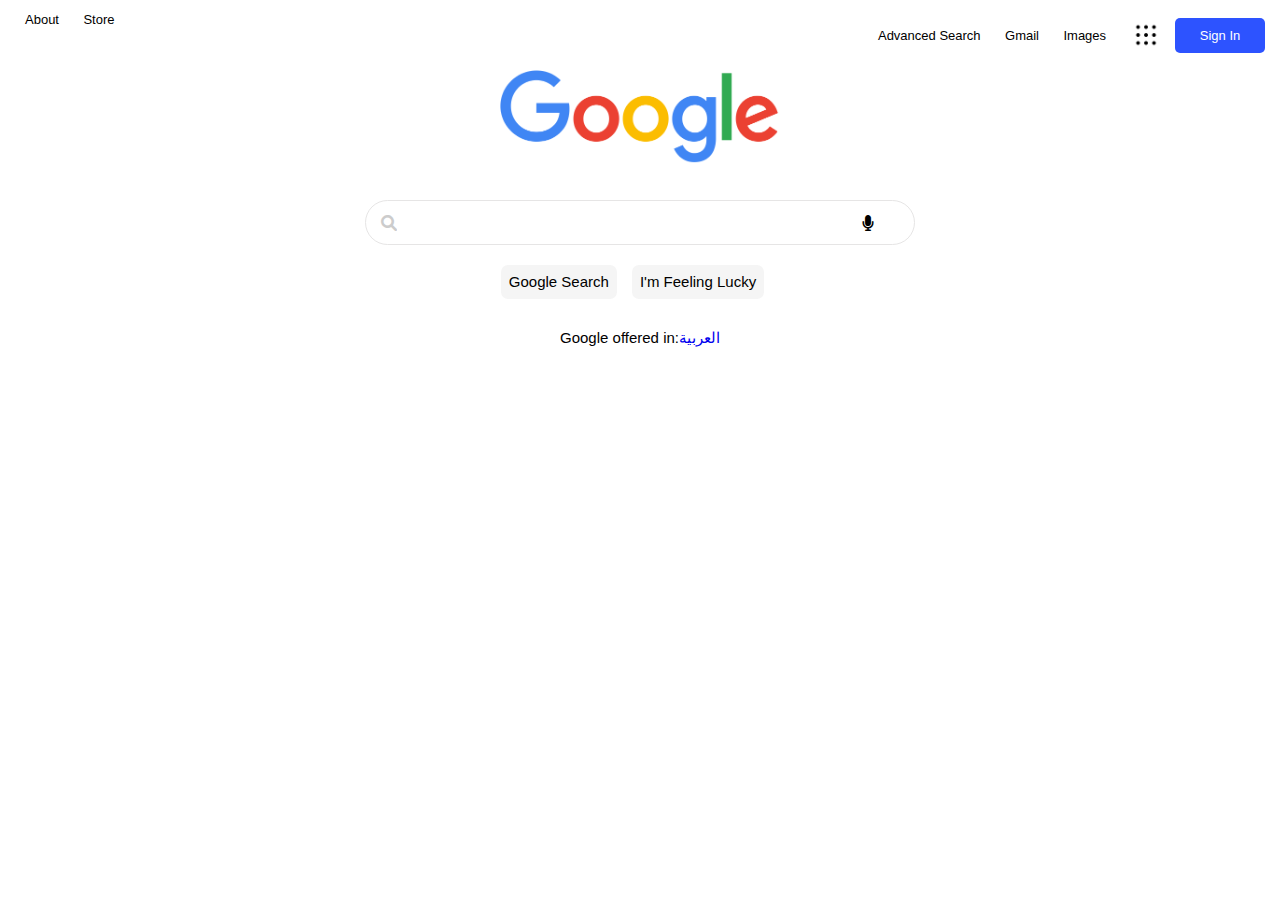
==== commit f79e41a6: "Update index.html" ====
--- a/index.html
+++ b/index.html
@@ -44,10 +44,12 @@
                         <input type="submit" value="Google Search">
                         <input type="submit" name="btnI" value="I'm Feeling Lucky">
                     </div>
+                    
                 </form>
                 <!-- START CLASS search  --> 
 
             </div>
+            <span class="arabic">Google offered in:<a href="#">العربية</a></span>
         </div>
     </body>
 </html>
--- a/css/style.css
+++ b/css/style.css
@@ -139,4 +139,15 @@
 .search .search2 input:nth-child(2):hover{
     border: 1px solid rgb(228, 228, 228);
 }
- /* END SEARCH  */+.arabic{
+    position: relative;
+    display: flex;
+    justify-content: center;
+    align-items: center;
+    margin-top: 10px;
+    font-size: 15px;
+}
+.arabic a{
+    text-decoration:none;
+}
+ /* END SEARCH  */
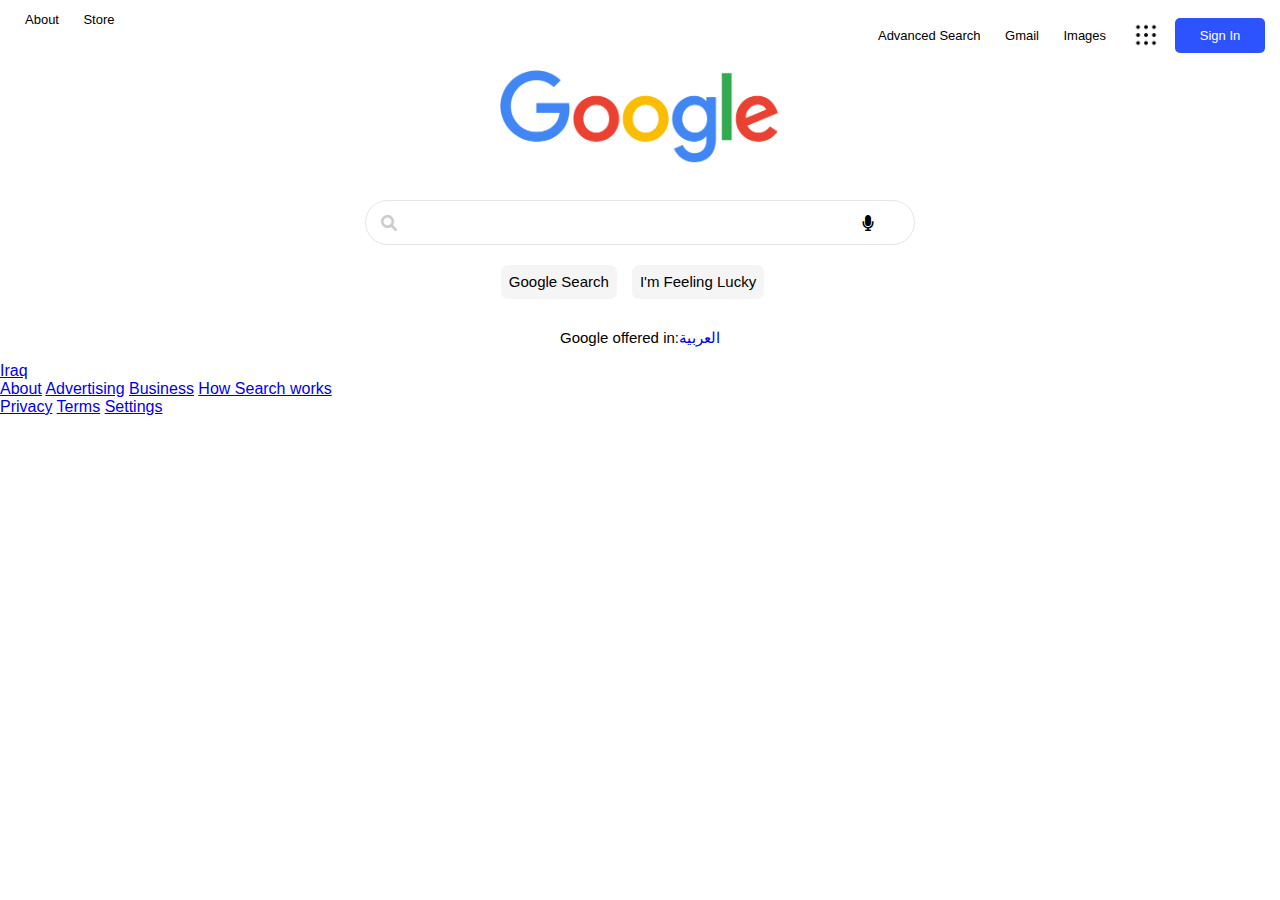
==== commit 53705396: "Update index.html" ====
--- a/index.html
+++ b/index.html
@@ -46,10 +46,31 @@
                     </div>
                     
                 </form>
-                <!-- START CLASS search  --> 
+                <!-- END CLASS search  --> 
 
             </div>
             <span class="arabic">Google offered in:<a href="#">العربية</a></span>
         </div>
+        
+         <!-- START CLASS FOTER -->
+        <div class="foter">
+            <div class="iq">
+                <span><a href="#">Iraq</a></span>
+            </div>
+            <div class="iq2">
+                <div class="iq21">
+                    <span><a href="#">About</a></span>
+                    <span><a href="#"> Advertising</a></span>
+                    <span><a href="#">Business</a></span>
+                    <span><a href="#">How Search works</a></span>
+                </div>
+                <div class="iq22">
+                    <span><a href="#">Privacy</a></span>
+                    <span><a href="#">Terms</a></span>
+                    <span> <a href="#">Settings</a></span>
+                </div>
+            </div>
+        </div>
+         <!-- END CLASS FOTER -->
     </body>
 </html>
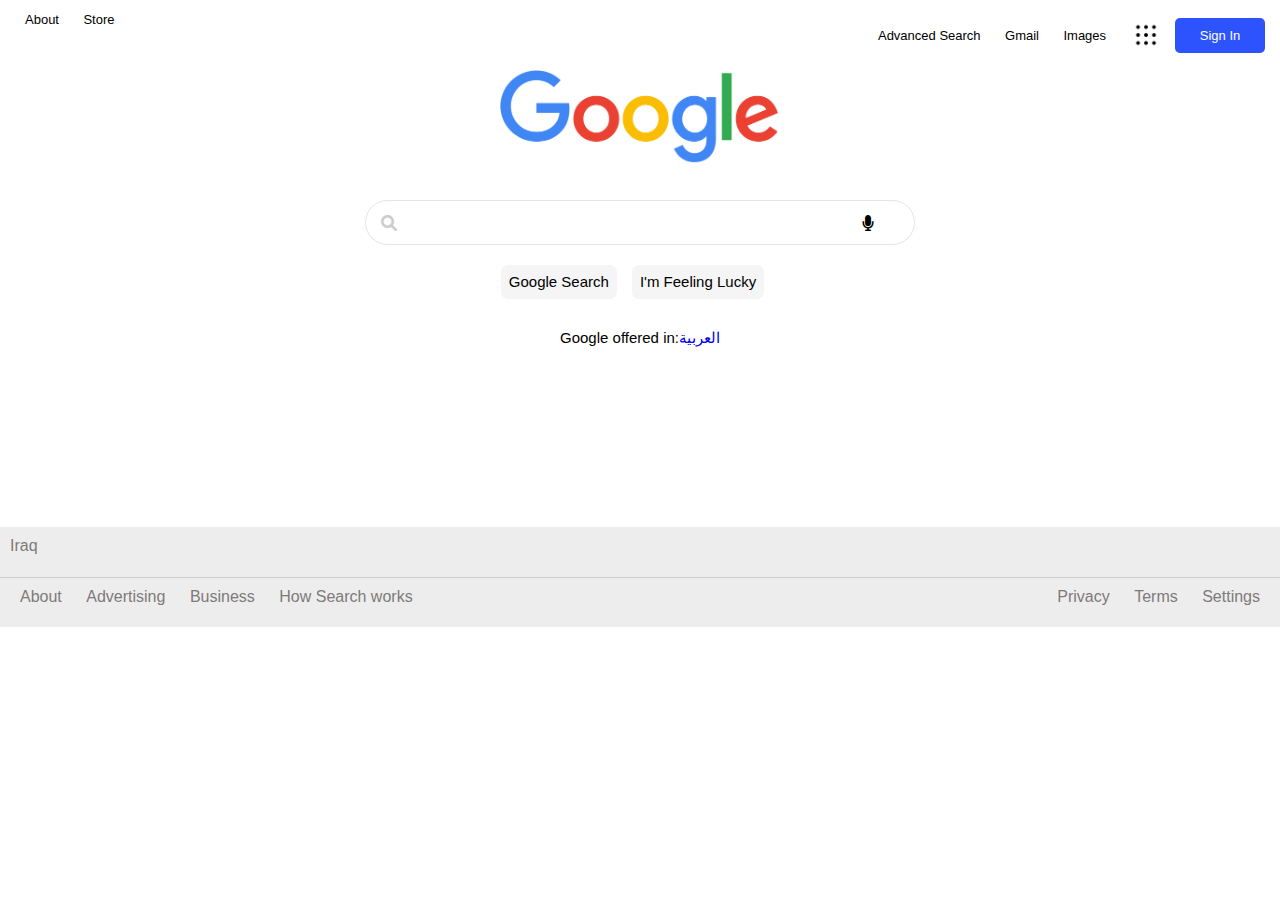
==== commit c4ba14f5: "Update index.html" ====
--- a/index.html
+++ b/index.html
@@ -13,7 +13,7 @@
             <!-- START CLASS HEADER  -->
             <div class="header">
                 <div class="header1">
-                    <a href="advanced-google.html">Advanced Search</a>
+                    <a href="google-advanced.html">Advanced Search</a>
                     <a href="#">Gmail</a>
                     <a href="google-image.html">Images</a>
                     <a href="#"> <img src="image/icon.png" style="width: 30px; height: 30px; position: relative;  top: 10px;"></a>
--- a/css/style.css
+++ b/css/style.css
@@ -151,3 +151,32 @@
     text-decoration:none;
 }
  /* END SEARCH  */
+
+/* START FOOTER */
+ .foter{
+     position: relative;
+     width: 100%;
+     background:rgb(238, 237, 237);
+     bottom: -165px;
+ }
+ .foter a{
+     text-decoration:none;
+     color:rgb(126, 122, 122)
+ }
+ .foter .iq{
+    position: relative;
+     height:50px;
+     padding: 10px;
+ }
+ .foter .iq2{
+    height:50px;
+    display:flex;
+    justify-content: space-between;
+    border-top: 1px solid #ccc;
+    padding: 10px;
+ }
+ .foter .iq2 span{
+     padding: 10px;
+     margin-top:10px
+ }
+ /* END FOTER  */
